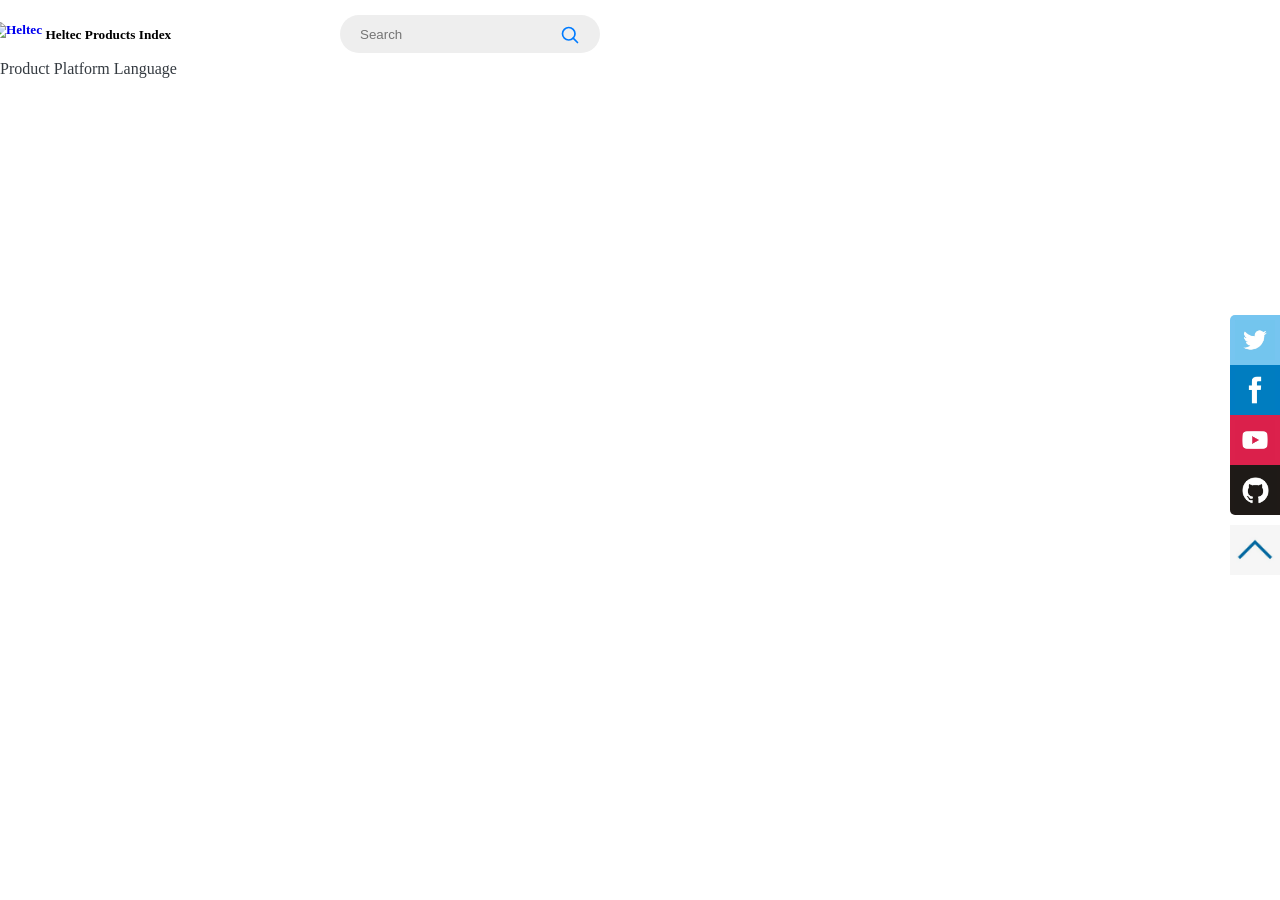
==== index.html @ d7950230 "update" ====
<!doctype html>
<html lang="en">
<head>
    <meta charset="utf-8">
    <meta http-equiv="X-UA-Compatible" content="IE=edge">
    <meta name="viewport" content="width=device-width, initial-scale=1, minimum-scale=1.0, shrink-to-fit=no">
    <meta name="description" content="HelTec Automation products index page.">
    <title>Heltec Automation(TM) products index page</title>
    <link rel="icon" href="https://heltec.cn/wp-content/uploads/2020/04/logo-tab-1.png">

    <link rel="stylesheet" href="https://cdn.jsdelivr.net/npm/docsify-themeable@0.7.2/dist/css/theme-simple.css" title="Simple">
    <link rel="stylesheet" href="https://cdn.staticfile.org/twitter-bootstrap/4.1.0/css/bootstrap.min.css">
    <link rel="stylesheet" href="https://cdn.staticfile.org/twitter-bootstrap/3.3.7/css/bootstrap.min.css">
    <link rel="stylesheet" href="assets/css/main.css">
    
    <script>
        var _LoadingHtml = '<div id="loading"><div class="loading-flex"><div class="demo3"></div><div class="demo3"></div><div class="demo3"></div><div class="demo3"></div><div class="demo3"></div><div class="demo3"></div><div class="demo3"></div><div class="demo3"></div></div></div>';
        document.write(_LoadingHtml);

        //监听加载状态改变
        document.onreadystatechange = completeLoading;
        //加载状态为complete时隐藏loading效果
        function completeLoading() {
            if (document.readyState == "complete") {
                var loadingMask = document.getElementById('loading');  
                loadingMask.style.display = 'none';
                // loadingMask.parentNode.removeChild(loadingMask);  
            }
        }
        window.addEventListener('hashchange', function(event) {
            var loadingMask = document.getElementById('loading');
            let url = window.location.href.split('#')[1];
            if (url.length < 2 || url == '/zh_CN/' || url == '/en/') {

            }else if(url.indexOf("?id=") < 0 ){
                loadingMask.style.display = 'block'; 
            }
        })
    </script>

    <script src="https://cdn.staticfile.org/jquery/3.2.1/jquery.min.js"></script>

    <script src="https://cdn.staticfile.org/popper.js/1.12.5/umd/popper.min.js"></script>

    <script src="https://cdn.staticfile.org/twitter-bootstrap/4.1.0/js/bootstrap.min.js"></script>

</head>

<body>
    <div class="btn-toggle"></div>

    <div class="search">
        <form action="" method="get" accept-charset="utf-8">
            <input type="text" placeholder="Search" oninput="onEnter(event)">
            <a id="search_button" class="search-btn" style="width: 20px;height: 20px;color: #007bff" onclick="mode_search()"><svg xmlns="http://www.w3.org/2000/svg" width="20" height="20" fill="none" stroke="currentColor" stroke-linecap="round" stroke-linejoin="round" stroke-width="2" role="img" viewBox="0 0 24 24" focusable="false"><title>Search</title><circle cx="10.5" cy="10.5" r="7.5"></circle><path d="M21 21l-5.2-5.2"></path></svg></a>
        </form>
    </div>

    <div class="d-flex a flex-column flex-md-row align-items-center p-3 px-md-4 mb-3 bg-white border-bottom shadow-sm">
        <h5 class="my-0 mr-md-auto font-weight-normal">
            <a href="https://heltec.cn">
                <img src="https://heltec.org/wp-content/uploads/2020/04/logo-new-1.png" alt="Heltec" style="margin-top:0;width:100px; margin-left:-10px;">
            </a>
            <span style="position: relative; top: 5px;">Heltec Products Index</span></h5>
        <nav class="my-2 my-md-0 mr-md-3">
            <div id="product" class="p-2 dropdown"><span>Product</span>
                <div>
                    <a class="dropdown-item" href="#/en/products/lora/lora_gateway/heltec_lora_gateway_list_eu">LoRa Gateway</a>
                    <a class="dropdown-item" href="#/en/products/lora/lora_node/heltec_lora_node_list_eu">LoRa Nodes</a>
                    <a class="dropdown-item" href="#/en/products/esp_arduino/heltec_esp_arduino_list_eu">ESP Arduino</a>
                    <a class="dropdown-item" href="#/en/products/display/oled/heltec_oled_display_list_eu">OLED</a>
                    <a class="dropdown-item" href="#/en/products/display/eink/heltec_eink_display_list_eu">E-ink</a>
                </div> 
            </div>
            <div id="platform" class="p-2 dropdown"><span>Platform</span> 
                <div>
                    <a id="uiflow" class="dropdown-item" href="https://heltec.cn">HelTec Automation</a>
                    <a id="arduino" class="dropdown-item" href="http://resource.heltec.cn/">Resource Page</a>
                    <a id="community" class="dropdown-item" href="http://community.heltec.cn/">Community</a>
                </div>
            </div>
            <div id="language" class="p-2 dropdown">
                <span>Language</span>
                <div style="left: -45px;">
                    <a class="dropdown-item" onclick="language('en')">English</a>
                    <a class="dropdown-item" onclick="language('zh_CN')">中文</a>
                </div>
            </div>
        </nav>  
    </div>

    <div class="related_links">
        <a href="https://twitter.com/HeltecOrg" target="view_window"><img src="assets/image/twitter.webp"></a>
        <a href="https://www.facebook.com/heltec.automation.5" target="view_window"><img src="assets/image/facebook.webp"></a>
        <a href="javascript:void(0)" target="view_window"><img src="assets/image/youtube.webp"></a>
        <a href="https://github.com/HelTecAutomation" target="view_window"><img src="assets/image/github.webp"></a>
        <div href="#" onclick="(function(){$('html, body').animate({scrollTop: 0}, 500);})()"><img src="assets/image/to-top.webp"></div>
    </div>

    <div id="app">loading...</div>
    <!-- JavaScript -->
    <script>
        window.$docsify = {
            // GENERAL
            // -----------------------------------------------------------------
            name       : 'Heltec Products Index',
            homepage   : 'index.md',
            autoHeader: true,
            mergeNavbar: true, // for mobile device
            nameLink: {
                '/en/': '#/en/',
                '/zh_CN/': '#/zh_CN/',
                '/': '/'
            },
            alias: {
                // '/en/sidebar.md': '/sidebar.md',
                '/en/.*/sidebar.md':'/sidebar.md',
                '/zh_CN/.*/sidebar.md': '/zh_CN/sidebar.md',
                '/.*/navbar.md':'/navbar.md',
                '/en/':'/'
            },
            auto2top   : true,
            maxLevel   : 4,
            subMaxLevel: 3,
            basePath: '/',
            formatUpdated: '{MM}/{DD} {HH}:{mm}',
            executeScript: true,
            ga: 'UA-131246469-2'
        };
    </script>
    <script>
        function product_search(onEnter_content){
            $("#search_note").css("display","block");
            var p = $(".item p");
            for (var i=0; i<p.length; i++ ) {
                if(p[i].textContent.toLocaleLowerCase().indexOf(onEnter_content) != -1){
                    $(".item").eq(i).css("display","inline-block");
                    $(".item").eq(i).parent().children("p").css("display","block");
                    $(".item").eq(i).parent().next("hr").css("display","block");
                    $("#search_note").css("display","none");
                }
                else{   
                    $(".item").eq(i).css("display","none");
                    $(".item").parent().children("p").css("display","none");
                    $(".item").eq(i).parent().next("hr").css("display","none");
                }
            }
        }

        function faq_search(onEnter_content){
            $(".search-tips").css("display","block");
            $(".faq-class").css("display","none");
            var faq_title = $(".faq-item h5");
            for (var i=0; i<faq_title.length; i++ ) {
                if(faq_title[i].textContent.toLocaleLowerCase().indexOf(onEnter_content) != -1){
                    $(".faq-item").eq(i).css("display","block");
                    $(".search-tips").css("display","none");
                    $(".faq-item").eq(i).prev(".faq-class").css("display","block");
                }
                else{
                    $(".faq-item").eq(i).css("display","none");
                }
            }   
        }

        function onEnter(event){
            timer = setTimeout(function () {
                var onEnter_content = event.target.value.toLowerCase();
                select_search_page(onEnter_content);
                clearTimeout(timer);
                timer = null;
                    }, 250); 
        }

        function select_search_page(onEnter_content){
            link = window.location.href;
            if(((link.slice(-4) == "/en/")||(link.slice(-7)== "/zh_CN/"))||((link.indexOf(/en/) == -1) && (link.indexOf(/zh_CN/) == -1))){   
                product_search(onEnter_content);
                }
            if(link.slice(-4) == "/faq"){
                faq_search(onEnter_content);
            }
        }
        var Input = $('form input');
            Input.focusin(function (){
            Input.animate({width:300});
        });
        
            Input.focusout(function (){
            Input.animate({width:240});
        })
        
        function select(event){
            
            var s = event.textContent.toLowerCase();
            $("#thetarget").removeClass("show");
            $(".btn-group-vertical button").addClass("btn-light");
            $(event).removeClass("btn-light");
            $(event).addClass("btn-primary");
            page_move(s);
        }

        $(document).ready(function() {
            $(".btn-toggle").on('click', function() {
                $(".btn-toggle").toggleClass('open');
                $(".d-flex").toggleClass('open');
            });
        });

        function change_title(language) {
            if (language == "en") {
                $("#product span").text("Product");
                $("#product a").eq(0).text("LoRa Gateway");
                $("#product a").eq(1).text("LoRa Nodes");
                $("#product a").eq(2).text("EPS Arduino");
                $("#product a").eq(3).text("OLED");
                $("#product a").eq(4).text("E-ink");
                $("#platform span").text("Platform");
                $("#platform a").eq(0).text("HelTec AutoMation");
                $("#platform a").eq(1).text("Resource Page");
                $("#platform a").eq(2).text("Community");
                $("#arduino").attr("href", "http://resource.heltec.cn/");
                $("#uiflow").attr("href", "https://heltec.cn");
                $("#platform span").text("Platform");
                $("#language span").text("Language");
            } 
            if(language == "zh_CN"){
                $("#product span").text("产品");
                $("#product a").eq(0).text("LoRa网关");
                $("#product a").eq(1).text("LoRa节点");
                $("#product a").eq(2).text("ESP Arduino");
                $("#product a").eq(3).text("OLED显示屏");
                $("#product a").eq(4).text("墨水屏/电子纸");
                $("#platform span").text("Platform");
                $("#platform a").eq(0).text("HelTec AutoMation");
                $("#platform a").eq(1).text("Resource Page");
                $("#platform a").eq(2).text("论坛");
                $("#arduino").attr("href", "http://resource.heltec.cn/");
                $("#uiflow").attr("href", "https://heltec.cn/zh/");
                $("#platform span").text("开发平台");
                $("#language span").text("切换语言");
            }
        }
        function language(language) {
            var test = window.location.href;
            if ((test.indexOf(/en/) == -1) && (test.indexOf(/zh_CN/) == -1) && (test.indexOf(/ja/) == -1)) {
                var test2 = test.concat("", language+"/");
                window.location.href = test2;
                change_title(language);
            } 
            if (test.indexOf(/en/) != -1) {
                var test2 = test.replace(/en/, language);
                window.location.href = test2;
                change_title(language);

            }else if(test.indexOf(/zh_CN/) != -1){
                var test2 = test.replace(/zh_CN/, language);
                window.location.href = test2;
                change_title(language);
            }else if(test.indexOf(/ja/) != -1){
                var test2 = test.replace(/ja/, language);
                window.location.href = test2;
                change_title(language);
            }
        }
        function page_loading() {
            var test = window.location.href;
            if ((test.indexOf(/en/) == -1) && (test.indexOf(/zh_CN/) == -1)&& (test.indexOf(/ja/) == -1)) {
                change_title('en');
            }
            if(test.indexOf(/en/) != -1){
                change_title('en');
            }
            if(test.indexOf(/zh_CN/) != -1){
                change_title('zh_CN');
            }
            if(test.indexOf(/ja/) != -1){
                change_title('ja');
            }
        }

        function page_move(divId) {
            var t = $("#" + divId).offset().top;
            $('html, body').animate({
                scrollTop: (t - 100)
            }, 500);
        }
        window.onhashchange = page_loading
        page_loading();
    </script>
    <script src="./assets/js/docify.min.js"></script>
    <script src="https://cdn.jsdelivr.net/npm/docsify-copy-code@2.1.0/dist/docsify-copy-code.min.js"></script>
    <script src="https://cdn.jsdelivr.net/npm/docsify@4.10.2/lib/plugins/external-script.min.js"></script>
    <script src="https://cdn.jsdelivr.net/npm/docsify@4.10.2/lib/plugins/zoom-image.min.js"></script>

</body>

<!-- Global site tag (gtag.js) - Google Analytics -->
<script async src="https://www.googletagmanager.com/gtag/js?id=UA-138139529-2"></script>
<script>
  window.dataLayer = window.dataLayer || [];
  function gtag(){dataLayer.push(arguments);}
  gtag('js', new Date());

  gtag('config', 'UA-138139529-2');
</script>

<script>
        var description_icon = '<svg xmlns="http://www.w3.org/2000/svg" x="0px" y="0px" width="30" height="30"viewBox="0 0 172 172"style=" fill:#000000;"><g fill="none" fill-rule="nonzero" stroke="none" stroke-width="1" stroke-linecap="butt" stroke-linejoin="miter" stroke-miterlimit="10" stroke-dasharray="" stroke-dashoffset="0" font-family="none" font-weight="none" font-size="none" text-anchor="none" style="mix-blend-mode: normal"><path d="M0,172v-172h172v172z" fill="none"></path><g fill="#ffffff"><path d="M48.375,16.125c-8.83935,0 -16.125,7.28565 -16.125,16.125v96.75c0,8.83935 7.28565,16.125 16.125,16.125v-10.75c-3.04443,0 -5.375,-2.33057 -5.375,-5.375c0,-3.04443 2.33057,-5.375 5.375,-5.375h80.625v10.75h-37.625v10.75h48.375v-129zM48.375,26.875h80.625v86h-80.625c-1.88965,0 -3.67432,0.39893 -5.375,1.00781v-81.63281c0,-3.04443 2.33057,-5.375 5.375,-5.375zM59.125,37.625v10.75h10.75v-10.75zM59.125,64.5v10.75h10.75v-10.75zM59.125,91.375v10.75h10.75v-10.75zM59.125,129v26.875l10.75,-10.75l10.75,10.75v-26.875z"></path></g></g></svg>';
        var purchase_icon = '<svg xmlns="http://www.w3.org/2000/svg" x="0px" y="0px"width="30" height="30"viewBox="0 0 172 172"style=" fill:#000000;"><g fill="none" fill-rule="nonzero" stroke="none" stroke-width="1" stroke-linecap="butt" stroke-linejoin="miter" stroke-miterlimit="10" stroke-dasharray="" stroke-dashoffset="0" font-family="none" font-weight="none" font-size="none" text-anchor="none" style="mix-blend-mode: normal"><path d="M0,172v-172h172v172z" fill="none"></path><g fill="#ffffff"><path d="M29.24,25.8c-1.88947,0 -3.44,1.55053 -3.44,3.44v1.72c0,1.88947 1.55053,3.44 3.44,3.44h8.19352l0.79281,0.39641c3.59136,1.79568 6.03986,5.24468 6.55414,9.2282l1.6461,12.73539h0.01344c-0.0003,0.07412 0.00419,0.14818 0.01344,0.22172l6.88,53.32c0.11687,0.89956 0.91221,1.55377 1.81742,1.49492l1.25305,-0.08062c-2.98106,2.84847 -4.80391,6.84391 -4.80391,11.18672v2.65727c0.00009,0.94989 0.77011,1.71991 1.72,1.72h12.04v2.49937c-3.02346,1.32971 -5.16,4.30994 -5.16,7.82063c0,4.7391 3.8609,8.6 8.6,8.6c4.7391,0 8.6,-3.8609 8.6,-8.6c0,-1.69475 -0.52608,-3.25433 -1.37063,-4.57883c0.73366,-1.53399 1.22161,-3.42854 1.32359,-5.74117h36.16703v2.49937c-3.02346,1.32971 -5.16,4.30994 -5.16,7.82063c0,4.7391 3.8609,8.6 8.6,8.6c4.7391,0 8.6,-3.8609 8.6,-8.6c0,-1.69475 -0.52608,-3.25433 -1.37063,-4.57883c0.73366,-1.53399 1.22161,-3.42854 1.32359,-5.74117h3.48703c0.62029,0.00877 1.19726,-0.31713 1.50997,-0.8529c0.31271,-0.53578 0.31271,-1.19842 0,-1.7342c-0.31271,-0.53578 -0.88967,-0.86167 -1.50997,-0.8529h-73.96v-0.93727c0,-5.57453 3.80573,-10.39725 9.21812,-11.7007l70.01273,-4.56539c0.76886,-0.04927 1.41119,-0.60376 1.57219,-1.35719l10.32,-48.16c0.10849,-0.50796 -0.01836,-1.03774 -0.34514,-1.44149c-0.32678,-0.40374 -0.81849,-0.63821 -1.33791,-0.63797h-70.52v-11.02547c0,-8.21626 -6.46265,-15.02732 -14.66703,-15.45985l-19.64227,-1.03133c-0.0302,-0.00192 -0.06044,-0.00304 -0.0907,-0.00336v-0.86c-0.00005,-0.47495 -0.38505,-0.85995 -0.86,-0.86zM29.24,27.52h8.6v1.58563c-0.00773,0.0939 -0.00773,0.18828 0,0.28219v3.29219h-8.6c-0.95885,0 -1.72,-0.76115 -1.72,-1.72v-1.72c0,-0.95885 0.76115,-1.72 1.72,-1.72zM39.56,30.96l19.55156,1.03133c6.41224,0.33804 11.40844,5.60227 11.40844,12.0232v11.02547h-20.84828l-1.47813,-11.45547c-0.66048,-5.12044 -3.81383,-9.55707 -8.43203,-11.86531l-0.20156,-0.10078zM50.11852,58.48h21.83258c0.18575,0.0307 0.37527,0.0307 0.56102,0h69.83805l-9.60109,44.80734l-76.21078,4.97187zM96.29313,68.77648c-0.94861,0.01483 -1.70612,0.79488 -1.69313,1.74352v10.32h-10.32c-0.62029,-0.00877 -1.19726,0.31713 -1.50997,0.8529c-0.31271,0.53578 -0.31271,1.19842 0,1.7342c0.31271,0.53578 0.88967,0.86167 1.50997,0.8529h10.32v10.32c-0.00877,0.62029 0.31713,1.19726 0.8529,1.50997c0.53578,0.31271 1.19842,0.31271 1.7342,0c0.53578,-0.31271 0.86167,-0.88967 0.8529,-1.50997v-10.32h10.32c0.62029,0.00877 1.19726,-0.31713 1.50997,-0.8529c0.31271,-0.53578 0.31271,-1.19842 0,-1.7342c-0.31271,-0.53578 -0.88967,-0.86167 -1.50997,-0.8529h-10.32v-10.32c0.00637,-0.46492 -0.17574,-0.91261 -0.50484,-1.24107c-0.32909,-0.32846 -0.77713,-0.50971 -1.24204,-0.50245zM67.08,127.28h8.55297c-0.09685,2.15157 -0.53194,3.83695 -1.1825,5.15664c-0.15026,0.14376 -0.24335,0.3371 -0.26203,0.54422c-0.88664,1.54386 -2.06407,2.54471 -3.2418,3.23172c-1.67656,0.978 -3.03367,1.19799 -3.86664,1.28328v-7.0043c0.02033,-0.10654 0.02033,-0.21596 0,-0.3225zM115.24,127.28h8.55297c-0.09685,2.15157 -0.53194,3.83695 -1.1825,5.15664c-0.15026,0.14376 -0.24335,0.3371 -0.26203,0.54422c-0.88664,1.54386 -2.06407,2.54471 -3.2418,3.23172c-1.67656,0.978 -3.03367,1.19799 -3.86664,1.28328v-7.0043c0.02033,-0.10654 0.02033,-0.21596 0,-0.3225zM65.36,131.69086v6.76914c0.00005,0.47495 0.38505,0.85995 0.86,0.86c0,0 2.79782,0.00808 5.59336,-1.62258c1.13831,-0.66401 2.26622,-1.63862 3.21492,-2.95961c0.40867,0.87268 0.65172,1.83406 0.65172,2.86219c0,3.8093 -3.0707,6.88 -6.88,6.88c-3.8093,0 -6.88,-3.0707 -6.88,-6.88c0,-2.54306 1.38955,-4.72421 3.44,-5.90914zM113.52,131.69086v6.76914c0.00005,0.47495 0.38505,0.85995 0.86,0.86c0,0 2.79782,0.00808 5.59336,-1.62258c1.13831,-0.66401 2.26622,-1.63862 3.21492,-2.95961c0.40867,0.87268 0.65172,1.83406 0.65172,2.86219c0,3.8093 -3.0707,6.88 -6.88,6.88c-3.8093,0 -6.88,-3.0707 -6.88,-6.88c0,-2.54306 1.38955,-4.72421 3.44,-5.90914z"></path></g></g></svg>';
        var example_icon = '<svg xmlns="http://www.w3.org/2000/svg" x="0px" y="0px"width="30" height="30"viewBox="0 0 172 172"style=" fill:#000000;"><g fill="none" fill-rule="nonzero" stroke="none" stroke-width="1" stroke-linecap="butt" stroke-linejoin="miter" stroke-miterlimit="10" stroke-dasharray="" stroke-dashoffset="0" font-family="none" font-weight="none" font-size="none" text-anchor="none" style="mix-blend-mode: normal"><path d="M0,172v-172h172v172z" fill="none"></path><g fill="#ffffff"><path d="M95.54272,44.36212c-1.8592,-0.07349 -3.56356,1.19205 -4.03387,3.0733l-18.8125,75.25c-0.5375,2.15 0.80782,4.29948 2.95782,4.83698c0.26875,0.13437 0.67083,0.13385 0.93958,0.13385c1.74688,0 3.49428,-1.21042 3.8974,-3.09167l18.8125,-75.25c0.5375,-2.15 -0.80782,-4.29948 -2.95782,-4.83698c-0.26875,-0.06719 -0.5375,-0.10498 -0.8031,-0.11548zM118.33398,64.36615c-1.02461,0.03359 -2.03242,0.47031 -2.77148,1.34375c-1.47812,1.6125 -1.47917,4.16457 0.2677,5.6427l15.5896,14.6474l-15.72345,14.6474c-1.6125,1.47812 -1.74582,4.0302 -0.2677,5.6427c0.80625,0.80625 1.8802,1.34375 2.9552,1.34375c0.94063,0 2.01563,-0.40155 2.6875,-1.07343l18.94635,-17.60522c0.80625,-0.80625 1.34375,-1.8802 1.34375,-2.9552c0,-1.075 -0.40312,-2.14895 -1.34375,-2.9552l-18.8125,-17.60522c-0.80625,-0.73906 -1.84661,-1.10702 -2.87122,-1.07343zM53.79987,64.41602c-1.02461,-0.05039 -2.06496,0.2845 -2.87121,1.02356l-19.08282,17.60522c-0.80625,0.80625 -1.34375,1.8802 -1.34375,2.9552c0,1.075 0.40312,2.14895 1.34375,2.9552l18.94897,17.60522c0.80625,0.67188 1.74687,1.07343 2.6875,1.07343c1.075,0 2.14895,-0.40312 2.9552,-1.34375c1.47812,-1.6125 1.47917,-4.16457 -0.2677,-5.6427l-15.5896,-14.6474l15.72345,-14.6474c1.6125,-1.47813 1.74582,-4.0302 0.2677,-5.6427c-0.73906,-0.80625 -1.74688,-1.24349 -2.77148,-1.29388z"></path></g></g></svg>';
        var video_icon = '<svg xmlns="http://www.w3.org/2000/svg" x="0px" y="0px"width="26" height="26"viewBox="0 0 172 172"style=" fill:#000000;margin: 2px;"><g fill="none" fill-rule="nonzero" stroke="none" stroke-width="1" stroke-linecap="butt" stroke-linejoin="miter" stroke-miterlimit="10" stroke-dasharray="" stroke-dashoffset="0" font-family="none" font-weight="none" font-size="none" text-anchor="none" style="mix-blend-mode: normal"><path d="M0,172v-172h172v172z" fill="none"></path><g fill="#ffffff"><path d="M28.66667,21.5c-7.83362,0 -14.33333,6.49972 -14.33333,14.33333v100.33333c0,7.83362 6.49972,14.33333 14.33333,14.33333h114.66667c7.83362,0 14.33333,-6.49972 14.33333,-14.33333v-100.33333c0,-7.83362 -6.49972,-14.33333 -14.33333,-14.33333zM28.66667,35.83333h114.66667v100.33333h-114.66667zM64.5,57.33333v57.33333l50.16667,-28.66667z"></path></g></g></svg>';
        var quickstart_icon = '<svg xmlns="http://www.w3.org/2000/svg" x="0px" y="0px"width="30" height="30"viewBox="0 0 172 172"style=" fill:#000000;"><g fill="none" fill-rule="nonzero" stroke="none" stroke-width="1" stroke-linecap="butt" stroke-linejoin="miter" stroke-miterlimit="10" stroke-dasharray="" stroke-dashoffset="0" font-family="none" font-weight="none" font-size="none" text-anchor="none" style="mix-blend-mode: normal"><path d="M0,172v-172h172v172z" fill="none"></path><g fill="#ffffff"><path d="M55.9,21.5c-9.47383,0 -17.2,7.72617 -17.2,17.2c0,9.47383 7.72617,17.2 17.2,17.2c9.47383,0 17.2,-7.72617 17.2,-17.2c0,-9.47383 -7.72617,-17.2 -17.2,-17.2zM55.9,25.8c7.14994,0 12.9,5.75006 12.9,12.9c0,7.14994 -5.75006,12.9 -12.9,12.9c-7.14994,0 -12.9,-5.75006 -12.9,-12.9c0,-7.14994 5.75006,-12.9 12.9,-12.9zM74.49834,27.95c0.7826,1.3502 1.43754,2.78425 1.91484,4.3h69.78682v83.85h-64.5v4.3h66.65h2.15h1.075c1.80775,0 3.225,1.41725 3.225,3.225c0,1.80775 -1.41725,3.225 -3.225,3.225h-69.875v4.3h69.875c3.36971,0 6.1375,-2.30011 7.08408,-5.375h0.44092v-2.15c0,-4.13055 -3.39445,-7.525 -7.525,-7.525h-1.075v-88.15zM36.55,62.35c-8.28682,0 -15.05,6.76318 -15.05,15.05v45.15c0,4.72427 3.87573,8.6 8.6,8.6c1.59671,0 3.01402,-0.56257 4.3,-1.33115v16.38115c-0.01097,0.77537 0.39641,1.49657 1.06613,1.88746c0.66972,0.39088 1.49803,0.39088 2.16775,0c0.66972,-0.39088 1.07709,-1.11209 1.06613,-1.88746v-23.65h-4.3c0,2.40083 -1.89917,4.3 -4.3,4.3c-2.40083,0 -4.3,-1.89917 -4.3,-4.3v-45.15c0,-5.96338 4.78662,-10.75 10.75,-10.75h7.56699c0.9851,1.66974 4.10262,6.45 10.70801,6.45c6.60538,0 9.72291,-4.78026 10.70801,-6.45h9.71699c1.20533,0 2.27255,0.48763 3.05703,1.28076l0.0042,0.0042l16.28457,16.28877l14.16397,-14.16396c0.78097,-0.78118 1.84167,-1.25977 3.04023,-1.25977c2.40083,0 4.3,1.89917 4.3,4.3c0,1.20141 -0.48033,2.26224 -1.25977,3.04023l-17.2,17.2l-0.0042,0.0042c-0.78038,0.77988 -1.83663,1.25557 -3.03603,1.25557c-1.19856,0 -2.25893,-0.4799 -3.04023,-1.25977l-1.52012,-1.51592l-16.93965,-16.93965v71.31533c-0.01097,0.77537 0.39641,1.49657 1.06613,1.88746c0.66972,0.39088 1.49803,0.39088 2.16775,0c0.66972,-0.39088 1.07709,-1.11209 1.06613,-1.88746v-60.93486l11.11953,11.11953l1.52012,1.52012l0.29814,-0.29814c1.27793,0.74804 2.68473,1.29336 4.26221,1.29336c1.9608,0 3.69995,-0.77807 5.15244,-1.89385h0.30234l0.62988,-0.62988l17.1958,-17.1958c1.55547,-1.5526 2.51953,-3.71718 2.51953,-6.08047c0,-4.72427 -3.87573,-8.6 -8.6,-8.6c-2.36184,0 -4.52665,0.96571 -6.08047,2.51953l-11.11953,11.11953l-13.23594,-13.23174l-0.0084,-0.0084c-1.55418,-1.56706 -3.72898,-2.54893 -6.10566,-2.54893h-12.06016l-0.60049,1.16318c0,0 -2.88477,5.28682 -7.76436,5.28682c-4.87958,0 -7.76436,-5.28682 -7.76436,-5.28682l-0.60049,-1.16318zM36.55,79.55c-1.18741,0 -2.15,0.96259 -2.15,2.15c0,1.18741 0.96259,2.15 2.15,2.15c1.18741,0 2.15,-0.96259 2.15,-2.15c0,-1.18741 -0.96259,-2.15 -2.15,-2.15zM36.55,88.15c-1.18741,0 -2.15,0.96259 -2.15,2.15c0,1.18741 0.96259,2.15 2.15,2.15c1.18741,0 2.15,-0.96259 2.15,-2.15c0,-1.18741 -0.96259,-2.15 -2.15,-2.15zM36.55,96.75c-1.18741,0 -2.15,0.96259 -2.15,2.15c0,1.18741 0.96259,2.15 2.15,2.15c1.18741,0 2.15,-0.96259 2.15,-2.15c0,-1.18741 -0.96259,-2.15 -2.15,-2.15zM36.55,105.35c-1.18741,0 -2.15,0.96259 -2.15,2.15c0,1.18741 0.96259,2.15 2.15,2.15c1.18741,0 2.15,-0.96259 2.15,-2.15c0,-1.18741 -0.96259,-2.15 -2.15,-2.15zM36.55,113.95c-1.18741,0 -2.15,0.96259 -2.15,2.15c0,1.18741 0.96259,2.15 2.15,2.15c1.18741,0 2.15,-0.96259 2.15,-2.15c0,-1.18741 -0.96259,-2.15 -2.15,-2.15zM51.6,133.51416c-1.18736,0.00012 -2.14988,0.96264 -2.15,2.15v10.53584c-0.01097,0.77537 0.39641,1.49657 1.06613,1.88746c0.66972,0.39088 1.49803,0.39088 2.16775,0c0.66972,-0.39088 1.07709,-1.11209 1.06613,-1.88746v-8.38584h4.3v8.38584c-0.01097,0.77537 0.39641,1.49657 1.06613,1.88746c0.66972,0.39088 1.49803,0.39088 2.16775,0c0.66972,-0.39088 1.07709,-1.11209 1.06613,-1.88746v-10.53584c-0.00012,-1.18736 -0.96264,-2.14988 -2.15,-2.15z"></path></g></g></svg>';
        var schematic_icon = '<svg xmlns="http://www.w3.org/2000/svg" x="0px" y="0px"width="30" height="30"viewBox="0 0 172 172"style=" fill:#000000;"><g fill="none" fill-rule="nonzero" stroke="none" stroke-width="1" stroke-linecap="butt" stroke-linejoin="miter" stroke-miterlimit="10" stroke-dasharray="" stroke-dashoffset="0" font-family="none" font-weight="none" font-size="none" text-anchor="none" style="mix-blend-mode: normal"><path d="M0,172v-172h172v172z" fill="none"></path><g fill="#ffffff"><path d="M24.08,13.76c-5.6587,0 -10.32,4.6613 -10.32,10.32v124.26328c0,5.6587 4.6613,10.32 10.32,10.32l83.78953,0.00672c20.34033,0 36.30812,0.00672 36.30812,0.00672c1.38087,-0.00027 2.62777,-0.82614 3.16677,-2.09747c0.539,-1.27133 0.26563,-2.74174 -0.69427,-3.73441l-21.3589,-22.09797c-0.94374,-0.98011 -2.37645,-1.31195 -3.655,-0.84656c-2.14994,0.78329 -4.54083,1.04775 -7.10172,0.61812c-5.59577,-0.94347 -10.2628,-5.67013 -11.15313,-11.28078c-1.50606,-9.50383 6.31664,-17.34356 15.81594,-15.86297c5.62425,0.87675 10.3653,5.54817 11.31437,11.15313c0.43388,2.55567 0.16976,4.95989 -0.6114,7.12187c-0.45229,1.2552 -0.13806,2.65872 0.80625,3.60125c-0.18191,-0.18191 0.37081,0.3843 0.98094,1.01453c0.61013,0.63024 1.46347,1.50959 2.47922,2.55985c2.03151,2.10051 4.70979,4.87308 7.37719,7.6325c5.3348,5.51883 10.62906,10.99187 10.62906,10.99187c0.97389,1.00629 2.46055,1.32185 3.75925,0.79795c1.2987,-0.52391 2.15024,-1.78272 2.15325,-3.1831l-0.00672,-120.97781c0,-5.65694 -4.65923,-10.32 -10.32,-10.32l-44.71328,-0.00672c-0.91558,0.00017 -1.79332,0.36529 -2.4389,1.01453l-31.82672,31.98125c-0.94196,0.944 -1.25352,2.34733 -0.79953,3.60125c0.78185,2.15352 1.04329,4.55468 0.6114,7.11515c-0.94627,5.59901 -5.67999,10.26452 -11.29422,11.14641c-9.49769,1.49477 -17.32341,-6.32218 -15.84281,-15.81594c0.87658,-5.62044 5.54923,-10.36548 11.15313,-11.31437c2.55567,-0.43388 4.95804,-0.16901 7.11515,0.6114c1.25069,0.45283 2.65037,0.14412 3.59453,-0.79281c0.31362,-0.31039 1.48818,-1.50102 3.52063,-3.5475c2.03244,-2.04647 4.70919,-4.74381 7.37719,-7.43094c5.33598,-5.37425 10.62906,-10.70297 10.62906,-10.70297c0.97933,-0.98543 1.26985,-2.46318 0.73644,-3.74601c-0.53341,-1.28283 -1.78604,-2.11892 -3.17534,-2.11946zM24.08,20.64h50.0614c-1.91034,1.92421 -2.39719,2.41347 -4.81062,4.84422c-2.66788,2.68701 -5.34517,5.38489 -7.37719,7.43094c-1.44334,1.4533 -1.93756,1.94766 -2.4725,2.48594c-2.58438,-0.58567 -5.20492,-1.17704 -8.02219,-0.69875c-8.61707,1.4591 -15.45794,8.41071 -16.80359,17.03875c-2.15892,13.8432 9.86431,25.85602 23.71047,23.67687c8.62049,-1.35411 15.55703,-8.1954 17.01187,-16.8036c0.47532,-2.81794 -0.1162,-5.44039 -0.70547,-8.0289l29.80438,-29.94547l43.28219,0.00672c1.94163,0 3.44,1.50142 3.44,3.44l0.00672,112.46515c-1.89186,-1.95743 -2.34978,-2.42939 -4.71656,-4.87781c-2.66761,-2.75963 -5.34487,-5.53116 -7.37719,-7.6325c-1.01616,-1.05067 -1.86757,-1.93476 -2.47922,-2.56656c-0.02305,-0.02374 -0.01857,-0.01788 -0.04031,-0.04031c0.59199,-2.59466 1.18578,-5.2266 0.70547,-8.05578c-1.45892,-8.616 -8.40764,-15.4581 -17.03875,-16.80359c-13.85142,-2.15893 -25.86554,9.88357 -23.67015,23.73734c1.36632,8.61031 8.19904,15.53424 16.8036,16.985c0,0.00224 0,0.00448 0,0.00672c2.79576,0.46903 5.40609,-0.12425 7.98187,-0.70547l14.70063,15.19781c-5.08725,-0.00093 -12.40369,-0.00672 -28.20531,-0.00672l-83.78953,-0.00672c-1.9437,0 -3.44,-1.4963 -3.44,-3.44v-124.26328c0,-1.9437 1.4963,-3.44 3.44,-3.44zM116.96,34.4c-11.35759,0 -20.64,9.28241 -20.64,20.64c0,1.61882 0.45595,3.11778 0.81297,4.64265l-37.45031,37.45031c-1.52359,-0.35865 -3.01764,-0.81297 -4.64265,-0.81297c-11.35759,0 -20.64,9.28241 -20.64,20.64c0,11.35759 9.28241,20.64 20.64,20.64c11.35759,0 20.64,-9.28241 20.64,-20.64c0,-1.62273 -0.45685,-3.11587 -0.81297,-4.63594l37.45031,-37.45031c1.52244,0.35492 3.01449,0.80625 4.64265,0.80625c11.35759,0 20.64,-9.28241 20.64,-20.64c0,-11.35759 -9.28241,-20.64 -20.64,-20.64zM116.96,41.28c7.63809,0 13.76,6.12191 13.76,13.76c0,7.63809 -6.12191,13.76 -13.76,13.76c-1.65444,0 -3.23325,-0.28659 -4.70985,-0.81297c-1.24933,-0.44371 -2.64246,-0.13006 -3.58109,0.80625l-39.8825,39.8825c-0.94431,0.94253 -1.25854,2.34605 -0.80625,3.60125c0.52776,1.45959 0.81969,3.02852 0.81969,4.68297c0,7.63809 -6.12191,13.76 -13.76,13.76c-7.63809,0 -13.76,-6.12191 -13.76,-13.76c0,-7.63809 6.12191,-13.76 13.76,-13.76c1.65444,0 3.22658,0.29034 4.68297,0.81969c1.25392,0.45399 2.65725,0.14243 3.60125,-0.79953l39.88922,-39.88922c0.94431,-0.94253 1.25854,-2.34605 0.80625,-3.60125c-0.53081,-1.46867 -0.81969,-3.03963 -0.81969,-4.68969c0,-7.63809 6.12191,-13.76 13.76,-13.76zM55.04,48.16c-3.79972,0 -6.88,3.08028 -6.88,6.88c0,3.79972 3.08028,6.88 6.88,6.88c3.79972,0 6.88,-3.08028 6.88,-6.88c0,-3.79972 -3.08028,-6.88 -6.88,-6.88zM116.96,48.16c-3.79972,0 -6.88,3.08028 -6.88,6.88c0,3.79972 3.08028,6.88 6.88,6.88c3.79972,0 6.88,-3.08028 6.88,-6.88c0,-3.79972 -3.08028,-6.88 -6.88,-6.88zM55.04,110.08c-3.79972,0 -6.88,3.08028 -6.88,6.88c0,3.79972 3.08028,6.88 6.88,6.88c3.79972,0 6.88,-3.08028 6.88,-6.88c0,-3.79972 -3.08028,-6.88 -6.88,-6.88zM116.96,110.08c-3.79972,0 -6.88,3.08028 -6.88,6.88c0,3.79972 3.08028,6.88 6.88,6.88c3.79972,0 6.88,-3.08028 6.88,-6.88c0,-3.79972 -3.08028,-6.88 -6.88,-6.88z"></path></g></g></svg>';
        var easyloader_icon = '<img src="https://m5stack.oss-cn-shenzhen.aliyuncs.com/image/m5-docs_logo/EASYLOADER_ICON.png">';

        var Label1 = '<a onclick="page_move(\'here is the anchor_id\')">';
        var Label2 = '<span style="padding: 4px 0px;">here is the anchor_name</span></a>';
        function anchor_create(anchor_name,anchor_id){
            var Part_A = Label1.replace(/here is the anchor_id/, anchor_id);
            var Part_B = Label2.replace(/here is the anchor_name/, anchor_name);
            if(anchor_name === "GATEWAY"){//这里的名字，必须与index.md里面的文字相对于
                $(".anchor-box").append(Part_A+Part_B);
            }
            else if(anchor_name === "CUBECELL"){
                $(".anchor-box").append(Part_A+Part_B);
            }
            else if(anchor_name === "ESP32_LORA"){
                $(".anchor-box").append(Part_A+Part_B);
            }
            else if(anchor_name === "STM32_LORA"){
                $(".anchor-box").append(Part_A+Part_B);
            }
            else if(anchor_name === "ESP32_ARDUINO"){
                $(".anchor-box").append(Part_A+Part_B);
            }
            else if(anchor_name === "ESP8266_ARDUINO"){
                $(".anchor-box").append(Part_A+Part_B);
            }
            else if(anchor_name === "OLED"){
                $(".anchor-box").append(Part_A+Part_B);
            }
            else if(anchor_name === "E_INK"){
                $(".anchor-box").append(Part_A+Part_B);
            }
            else if(anchor_name === "ACCESSORIES") {
                $(".anchor-box").append(Part_A+Part_B);
            }
        }
        function anchor_search(purchase_link="none",quickstart_link="none"){
            var page_url = window.location.href;
            if((page_url.slice(-4) === "/en/")||(page_url.slice(-7)=== "/zh_CN/")||(page_url.slice(-3)=== "/#/")){
                $("#search_note").eq(0).after("<div class='anchor-box'></div>");
                var anchor_list= $(".product_page > div:gt(1)");
                for (var i=0; i< anchor_list.length ; i++){
                    anchor_create(anchor_list[i].id.toUpperCase(), anchor_list[i].id);
                }
            }
            else{
                $("h2").eq(0).before("<div class='anchor-box'></div>");
                var anchor_list= $("#main h2");
                for (var i=0; i< anchor_list.length ; i++){
                    anchor_create(anchor_list[i].id.toUpperCase(), anchor_list[i].id);
                    if(page_url.indexOf(/zh_CN/) !== -1) {
                        var purchase_name = "购买链接" 
                        var quickstart_name = "快速上手"
                    }
                    else {
                        var purchase_name = "Purchase"
                        var quickstart_name = "Quick Start"
                    }
                }
                if(purchase_link!=="none"){
                    $(".anchor-box").append('<a href='+purchase_link+' onclick="select(this)" target="view_window">'+purchase_icon+'<span style="padding: 4px 0px;">'+purchase_name+'</span>'+'</a>');
                }
                if(quickstart_link!=="none"){
                    $(".anchor-box").append('<a href='+quickstart_link+' onclick="select(this)" target="view_window">'+quickstart_icon+'<span style="padding: 4px 0px;">'+quickstart_name+'</span>'+'</a>');
                }
            }            
        }

        function anchor_scroll(anchor_name,anchor_id,anchor_length){
            var offset = $("#"+anchor_id).offset().top + $("#"+anchor_id).height() - $(window).scrollTop();
            if((offset > 100)&&(offset < ($("#"+anchor_id).height()+600))){
                for (var i= 0; i< anchor_length; i++){
                    if( anchor_name === $(".anchor-box span").eq(i).html()){
                        $(".anchor-box a").addClass("anchor-quiet");
                        $(".anchor-box a").eq(i).removeClass("anchor-quiet");
                        $(".anchor-box a").eq(i).addClass("anchor-active");
                        return true
                    }
                }
            }
        }

    var scrollFunc = function (e) {  
        e = e || window.event;  
// if (e.wheelDelta) {  //判断浏览器IE，谷歌滑轮事件    
        var page_url = window.location.href;
        if((page_url.slice(-4) === "/en/")||(page_url.slice(-7)=== "/zh_CN/")||(page_url.slice(-3)=== "/#/")){
            var anchor_list= $(".product_page > div:gt(1)");
        }
        else{
            var anchor_list= $("#main h2");  
        }
        for (var i=0; i< anchor_list.length ; i++){
            if(anchor_scroll(anchor_list[i].id.toUpperCase(), anchor_list[i].id, anchor_list.length)) break;
        }
    } 

    scrollFunc();
    /*IE、Opera注册事件*/
    if(document.attachEvent){
    document.attachEvent('onmousewheel',scrollFunc);

    }
    //Firefox使用addEventListener添加滚轮事件  
    if (document.addEventListener) {//firefox  
    document.addEventListener('DOMMouseScroll', scrollFunc, false);  
    }  
    //Safari与Chrome属于同一类型
    // window.onmousewheel = document.onmousewheel = scrollFunc;
    // window.onscroll = document.onscroll = scrollFunc;
    window.onscroll = scrollFunc;
</script>
</html>
---- assets/css/main.css ----
:root {
    --theme-color: hsl(204, 90%, 45%);
}

a {
    text-decoration: none !important;  
}

img {

    z-index: 51;
}

/* .content {
    background-color: #ececec;;
} */

.markdown-section {
    max-width: 80%;
    margin-top: 50px;
    /* padding-left:80px;
    padding-right:0px; */
}

.markdown-section a {
    color: var(--theme-color, #42b983);
}

.markdown-section iframe[src*="buttons.github.io"] {
    margin: 0;
}


body[data-page="zh_CN/uiflow/uiflow_home_page.md"] article.markdown-section {
    max-width: 100%;
    padding: 0;
}

body[data-page="en/uiflow/uiflow_home_page.md"] article.markdown-section {
    max-width: 100%;
    padding: 0;
}


body[data-page="zh_CN/arduino/arduino_home_page.md"] article.markdown-section {
    max-width: 100%;
    padding: 0;
}

body[data-page="en/arduino/arduino_home_page.md"] article.markdown-section {
    max-width: 100%;
    padding: 0;
}

.pic{
    width:30%; 
}

.video_size {
    width: 50%;
}

.uiflow_banner{
    position: relative;
}

.row a{
    color:white;
    text-decoration:none;
}

.row a:hover{
    color:white;
    text-decoration:none;
}

.uiflow_p{
    height: 100px;
}

/*页面内具体项目格式定义*/
.item {
    width: 220px;
    height:160px;
    margin-right: 10px;
    margin-top: 20px;
    margin-bottom: 20px;
    display: inline-block;
    position: relative;
    cursor: pointer;
    transition: box-shadow 0.3s;
    text-decoration: none;
    background-color: white;
}

/*右侧可动链接条*/
.related_links {

    position: fixed;
    top:35%;
    right: 0px;
    z-index: 900;
    width: 50px;
}

.related_links a {
    display: block;
    /* background-color: #555555; */
    width: 50px;
    height: 50px;
    text-decoration:none;
    transition:all .25s ease;
    float: right;
}
.related_links div img {
    cursor: pointer;
}

.related_links a:first-child {
    border-top-left-radius: 5px;/*倒角*/
    background-color: #76c5f0;
}

.related_links a:nth-child(2) {
    background-color: #007cc2;
}

.related_links a:nth-child(3) {
    background-color: #dc214c;
}

.related_links a:nth-child(4) {
    border-bottom-left-radius: 5px;
    background-color: #1f1a17;
}


/*鼠标指向后的长度*/
.related_links a:hover {
    width: 90px;
}


.related_links a img {
    position: relative;
    top:5px;
    left: 5px;
    width: 40px;
}

.related_links a:nth-child(4) img{
    top:3.5px;
    left: 3.5px; 
    width: 43px;
}


.related_links div img {
    position: relative;
    top:10px;
    left: 0px;
    width: 50px;
    /* background-color:red ; */
    transition: all .25s ease;
}

.related_links div img:hover {
    transform: scale(1.05);
}



@media screen and (max-width: 768px) {
    .related_links {
        display: none;
    }
}

/*项目名称*/
.item-title {
    text-align: center;
    height:40px;
    margin-top: 10px;
    margin-bottom: 10px;
}


.item a {
    color: black;
    text-decoration: none;
}

.item a:hover {
    text-decoration: none;
}


.dropdown{
    display: inline-block;
    transition:all .25s ease;
    color: #343a40;
}
.dropdown span {
    cursor: pointer;
}
.dropdown div{
    position: absolute;
    overflow: hidden;
    height: 0px;
    background-color: #fff;
    transition:all .25s ease;
    left: -50px;
    text-align: left;
    top: 40px;
    z-index: 1001;
    min-width: 13.5rem;
    
}

.dropdown:hover {
    box-shadow: 0px 2px 0 0 #007bff;
    color: #007bff;
}


.dropdown:hover div{
    padding: .4rem 0;
    margin: .135rem 0 0;
    font-size: 1rem;
    color: #212529;
    list-style: none;
    background-clip: padding-box;
    height: max-content;
    box-shadow: 0px 12px 11px 0px #888888;
}


.dropdown div a:hover{
    color:#007bff !important;
    font-size: 1.1rem;
}

.dropdown div a:active{
    background-color:#cccccc !important;
}
.dropdown-item {
    cursor: pointer;
}

/*内容掩盖的尺寸*/
.mask {
    position: absolute;
    top: 0;
    left: 0;
    width: 220px;
    height: 160px;/*206*/
    background: rgba(0, 0, 0, 0.7);
    color: #ffffff;
    opacity: 0;
}
.mask h3 {
    text-align: center;
}

.item a:hover .mask {
    opacity: 1;   
    
}
/*掩盖器里面的链接*/
.mask-btn1 {
    position:relative;
    width:90px;
    height:32px;
    top:68px;
    left:15px;
}

.mask-btn2 {
    position:relative;
    width:90px;
    height:32px;
    top:68px;
    left:27px;
}


.product_list div.btn-group-vertical {
    display: none;
}

.product_list:hover div.btn-group-vertical {
    position: fixed;
    display: block;
    margin: 0px;
    z-index: 9999;
}

.item:hover {
    box-shadow: 0px 0px 10px #6ab2ff;
}

main>.content {
    margin: 0px;
}

div.card-img-overlay {
    background-color: rgba(0, 0, 0, 0.6);
}

div.card-img-overlay:hover {
    background-color: rgba(0, 0, 0, 0.25);
    color: blue !important;
}



.banner {
    width: 100%;
    height: 300px;
    background-color: #fffbff;
}



.d-flex {
    z-index: 50;
    position: fixed;
    top: 0;
    right: 0;
    left: 0;
}

.btn-toggle {
    display: none;
}

.pc-navigation {
    position:fixed;
    top:20%;
    left:4%;
}

.pc-navigation button {
    font-weight: bold;
    height: 53px;
}


.mb-navigation {
    display: none;
}

.product_page {
    margin-left:190px;
    margin-top:100px;
}

.search{
    display: none;
	position: fixed;
    z-index: 1001;
    top: 15px;
    left: 25%;
	height: 56px;
	line-height: 0px;
	padding: 0 20px;
}	
.search input{
	border-radius: 40px;
	border: 0;
	outline: none;
	background: #eee;
	width: 240px;
    height: 38px;
    padding: 0 0 0 20px;
}
 
.search .search-btn {
    position: absolute;
    top: 10px;
    right: 40px;
    border-radius: 100px;
    width: 30px;
    height: 30px;
}
.search i {
    position: absolute;
    top: 6px;
    right: 7px;
    font-size: 18px;
}

body[data-page="index.md"] .search {
    display: inline-block;
}

body[data-page="en/faq.md"] .search {
    display: inline-block;
}

/* body[data-page="en/case.md"] .search {
    display: inline-block;
} */

body[data-page="index.md"] .markdown-section {
    margin-top: 25px;
}

body[data-page="zh_CN/README.md"] .search {
    display: inline-block;
}

body[data-page="zh_CN/faq.md"] .search {
    display: inline-block;
}

/* body[data-page="zh_CN/case.md"] .search {
    display: inline-block;
} */

body[data-page="zh_CN/README.md"] .markdown-section {
    margin-top: 25px;
}


@media screen and (max-width: 768px) {

    .dropdown{
        display: block;
    }
    .d-flex {
        display: none !important;
    }
    .d-flex.open {
        display: block !important;
        position: fixed;
        top: 50px;
        right: 0;
        width: 50%;
        background-color: white;
        z-index: 1000;
        left: inherit;
    }
    .d-flex.open>h5 {
        display: none;
    }
    .d-flex.open nav a {
        display: block;
    }
    .btn-toggle {
        display: block;
        position: fixed;
        right: 0;
        top: 0;
        width: 100%;
        height: 50px;
        z-index: 1000;
        box-shadow: 1px 0px 10px 0px #888888;
        background-color: white;
    }
    .btn-toggle::before,
    .btn-toggle::after {
        content: "";
        position: absolute;
        transition: all .25s ease;
        width: 30px;
        height: 2px;
        background-color: gray;
        
    }
    .btn-toggle::before {
        top: 10px;
        right: 10px;
        box-shadow: 0 12px 0 gray;
    }
    .btn-toggle::after {
        top: 34px;
        right: 10px;
    }
    .btn-toggle.open::before {
        top: 25px;
        right: 10px;
        transform: rotate(45deg);
        box-shadow: none;
    }
    .btn-toggle.open::after {
        top: 25px;
        right: 10px;
        transform: rotate(-45deg);
    }
    .markdown-section {
        max-width: 100%;
        margin-top: 50px;
        padding-left:45px;
        padding-right:45px;
    }
    .banner div.card-img-overlay h4 {
        font-size: 1.3em;
        color: #fff;
        text-align: center;
    }
    .banner {
        margin-left: 8px;
        margin-right: 0px;
        width: 130px;
    }
    .item {
        width: 130px;
        margin-left: 5px;
        margin-right: 5px;
        margin-top: 10px;
        margin-bottom: 10px;
        display: inline-block;
        position: relative;
        cursor: pointer;
        transition: box-shadow 0.3s;
        text-decoration: none;
    }
    .uiflow_p{
        height: auto;
    }
    .pc-navigation {
        display: none;
    }
    /* .product_page {
        margin-left:0px;
        margin-top:0px;
    } */
    .mb-navigation {
        z-index: 9999;
        position: fixed;
        top: 0px;
        left: 0px;
        right: 50px;
        height: 50px;
        color: #343a40;
        border-radius: 0;
        background: white;
        line-height: inherit;
        display: block;
        box-shadow: -12px -1px 10px #888888;
    }
    .nav-content {
        position: fixed;
        top:50px;
        left:0px;
        right:0px;
        z-index:999;
        /* color: white; */
    }
    .search {
        position: fixed;
        z-index: 1001;
        top: 6px;
        left: -2px;
    }
    .mask {
        display: none;
        width: 130px;
        height: 186px;
    }
    .mask-btn1 {
        position:relative;
        top:50px;
        left:23px;
    }
    
    .mask-btn2 {
        position:relative;
        top:75px;
        left:23px;
    }
    .video_size {
        width: 100%;
    }
}

#loading {
    position: fixed;
    left: 0;
    top: 0;
    width: 100%;
    height: 100%;
    background: white;
    z-index: 9999;
}

.demo3 {
    width: 4px;
    height: 4px;
    border-radius: 2px;
    background: #007bff;
    position: absolute;
    animation: demo3 linear 0.8s infinite;
    -webkit-animation: demo3 linear 0.8s infinite;
}

.demo3:nth-child(1) {
    left: 24px;
    top: 2px;
    animation-delay: 0s;
}

.demo3:nth-child(2) {
    left: 40px;
    top: 8px;
    animation-delay: 0.1s;
}

.demo3:nth-child(3) {
    left: 47px;
    top: 24px;
    animation-delay: 0.1s;
}

.demo3:nth-child(4) {
    left: 40px;
    top: 40px;
    animation-delay: 0.2s;
}

.demo3:nth-child(5) {
    left: 24px;
    top: 47px;
    animation-delay: 0.4s;
}

.demo3:nth-child(6) {
    left: 8px;
    top: 40px;
    animation-delay: 0.5s;
}

.demo3:nth-child(7) {
    left: 2px;
    top: 24px;
    animation-delay: 0.6s;
}

.demo3:nth-child(8) {
    left: 8px;
    top: 8px;
    animation-delay: 0.7s;
}

@keyframes demo3 {
    0%,
    40%,
    100% {
        transform: scale(1);
    }
    20% {
        transform: scale(3);
    }
}

@-webkit-keyframes demo3 {
    0%,
    40%,
    100% {
        transform: scale(1);
    }
    20% {
        transform: scale(3);
    }
}

.loading-flex {
    position: absolute;
    top: 45%;
    left: 50%;
}

@media screen and (max-width: 768px) {
    .loading-flex {
        position: absolute;
        top: 45%;
        left: 45%;
    }
    .pic{
        width:50%; 
    }
}


.table_center tr{
    text-align:center;
}


/* Table Styles */

.table-wrapper{
    box-shadow: -7px 0px 20px 0px #888888;

}

.fl-table {
    border-radius: 5px;
    font-size: 12px;
    font-weight: normal;
    border: none;
    border-collapse: collapse;
    width: 100%;
    max-width: 100%;
    white-space: nowrap;
    background-color: white;
}

.fl-table td, .fl-table th {
    text-align: center !important;
    padding: 18px;
}

.fl-table td {
    border-right: 1px solid #f8f8f8;
    font-size: 12px;
}

.fl-table thead th {
    color: #ffffff;
    background: #4FC3A1;
}


.fl-table thead th:nth-child(odd) {
    color: #ffffff;
    background: #324960;
}

.fl-table tr:nth-child(even) {
    background: #F8F8F8;
}

/* Responsive */

@media screen and (max-width: 768px) {
    .fl-table {
        display: block !important;
        width: 100%;
        overflow-x: auto;
    }
    .fl-table thead, .fl-table tbody, .fl-table thead th {
        display: block;
    }
    .fl-table thead th:last-child{
        border-bottom: none;
    }
    .fl-table thead {
        float: left;
        display: block !important;
    }
    .fl-table tbody {
        width: auto;
        position: relative;
        overflow-x: auto;
    }
    .fl-table td, .fl-table th {
        padding: 20px .625em .625em .625em;
        height: 60px;
        vertical-align: middle;
        box-sizing: border-box;
        overflow-x: auto;
        overflow-y: auto;
        width: 120px;
        font-size: 13px;
        text-overflow: ellipsis;
    }
    
    .fl-table thead th {
        text-align: left;
        border-bottom: 1px solid #f7f7f9;
    }
    .fl-table tbody tr {
        display: table-cell !important;
    }
    .fl-table tbody tr:nth-child(odd) {
        background: none;
    }
    .fl-table tr:nth-child(even) {
        background: transparent;
    }
    .fl-table tr td:nth-child(odd) {
        background: #F8F8F8;
        border-right: 1px solid #E6E4E4;
    }
    .fl-table tr td:nth-child(even) {
        border-right: 1px solid #E6E4E4;
    }
    .fl-table tbody td {
        display: block;
        text-align: center;
    }
}

mark {
    background-color: #888888; 
    color:white;
}




.faq-class {
    border: 1px solid #d9d9d9;
    margin-bottom: 1.5%;
    background-color: #d9d9d9;
    padding: 20px;
    border-radius: 10px;
    height: auto;
}

.faq-class h5 {
    color: #666 !important;
    font-size: 16px !important;
    position: relative;
    margin: 0px !important;
}

.search-tips {
    border: 1px solid #d9d9d9;
    margin-bottom: 1.5%;
    background-color: #d9d9d9;
    padding: 20px;
    border-radius: 10px;
    height: auto;
}

.search-tips h5 {
    color: #666 !important;
    font-size: 16px !important;
    position: relative;
    margin: 0px !important;
}

.faq-item {
    border: 1px solid #d9d9d9;
    margin-bottom: 1.5%;
    background-color: #ffffff;
    padding: 20px;
    border-radius: 10px;
    height: auto;
}


.faq-title {
    color: #666 !important;
    font-size: 16px !important;
    position: relative;
    margin: 0px !important;
    padding-right: 30px !important;
    /* width: 500px; */
    /* overflow-x: auto; */
}


.faq-title::before {
    background-color: #007bff;
    content: "";
    width: 20px;
    height: 20px;
    border-radius: 20px;
    position: absolute;
    right: 0;
    top: 0;
    bottom: 0;
    margin: auto;
}


.faq-button {
    height: 0px;
    margin: 0px !important;
}


.faq-button::after {
    background-color: white;
    content: "";
    width: 12px;
    height: 2px;
    position: absolute;
    top: 0px;
    right: 4px;
    bottom: 0px;
    margin: auto;
    z-index: 10;
}

.faq-button::before {
    background-color: white;
    content: "";
    width: 12px;
    height: 2px;
    position: absolute;
    top: 0px;
    right: 4px;
    bottom: 0px;
    margin: auto;
    transform: rotate(90deg);
    z-index: 10;
}

.faq-answer {
    border: 0;
    outline: 0;
    font-weight: 400;
    max-height: 0px;
    overflow: auto;
    transition: max-height .35s ease;
}

.faq-answer div {
    padding-top: 30px;
    color: #666 !important;
}

.faq-answer div span {
    display: block;
}


.faq-item .faq-title.open + .faq-answer{
    max-height: 600px;
}

.faq-img {
    margin-top: 20px;
    margin-bottom: 20px;
    width: 40%;
    display: inline-block;
}

.cases-item {
    border: 1px solid #d9d9d9;
    margin-bottom: 1.5%;
    background-color: #ffffff;
    padding: 20px;
    border-radius: 10px;
    height: auto;
}

.cases-title {
    color: #666 !important;
    font-size: 16px !important;
    position: relative;
    margin: 0px !important;
    padding-right: 30px !important;
    /* width: 500px; */
    /* overflow-x: auto; */
}


/*左边导航菜单*/
.anchor-box {
    position: fixed;
    top: 28%;
    left: 5px;
    /* right:70%; */
    display: -webkit-flex;
    display: flex;
    flex-direction:column;
    z-index: 40;
    width: max-content;
}

.anchor-box > a {
    display: -webkit-flex;
    display: flex;
    flex-direction: row;
    height: 40px;/*33*/
    width: 160px;/*160*/
    padding: 6px 0px;/*字的位置*/
    text-decoration: none;
    outline: none;
    cursor: pointer;
    border: none;
    /* border-top-right-radius: 5px;
    border-bottom-right-radius: 5px; */
    color: #fff !important;
    font-size: 16px;
    line-height: 1.2;
    transition: all .3s ease;
    /* background-color: rgb(97, 160, 202); */
    /* box-shadow: 0 10px 30px 0 rgba(51,51,51,.5);
    -moz-box-shadow: 0 10px 30px 0 rgba(51,51,51,.5);
    -webkit-box-shadow: 0 10px 30px 0 rgba(51,51,51,.5); */
    margin-top: 0px;
} 

.anchor-box > a:hover {
    width: 190px;
    /* background-color: rgb(15, 93, 237) !important; */
    /* background-image: url("https://heltec.org/wp-content/uploads/2019/03/logo-tab-1.png");
    background-repeat: no-repeat;  */
    background:url("../image/arrows.png") no-repeat;
    background-position:0% 50%;
    /* box-shadow: 0 10px 30px 0 rgba(255,75,90,.5) !important;
    -moz-box-shadow: 0 10px 30px 0 rgba(255,75,90,.5) !important;
    -webkit-box-shadow: 0 10px 30px 0 rgba(255,75,90,.5) !important; */
}

.anchor-box span {
    width: 160px;
    text-align: center;
    transition: all .3s ease;
}
.anchor-box span:hover {
    width: 190px;
    text-align: right;
}

.anchor-box a:first-child {
    border-top-right-radius: 5px;
    background-color: rgb(15, 194, 83);
}

.anchor-box a:nth-child(2) {
    background-color: rgb(15, 194, 105);
}

.anchor-box a:nth-child(3) {
    background-color: rgb(15, 194, 127);
}

.anchor-box a:nth-child(4) {
    background-color: rgb(15, 194, 149);
}

.anchor-box a:nth-child(5) {
    background-color: rgb(15, 194, 171);
}

.anchor-box a:nth-child(6) {
    background-color: rgb(15, 194, 193);
}

.anchor-box a:nth-child(7) {
    background-color: rgb(15, 194, 215);
}

/* .anchor-box a:first-child {
    border-top-right-radius: 5px;
    background-color: rgb(15, 194, 237) ;
}

.anchor-box a {
    background-color: rgb(15, 194, 237) ;
} */

.anchor-box a:nth-child(8) {
    /* border-bottom-right-radius: 5px; */
    background-color: rgb(15, 194, 237) ;
}
.anchor-box a:nth-child(9) {
    border-bottom-right-radius: 5px;
    background-color: rgb(15, 194, 255) ;
}

#gateway strong:hover {
    background-color: rgba(15, 194, 237,0.3);
}

#cubecell strong:hover {
    background-color: rgba(15, 194, 237,0.3);
}

#esp32_lora strong:hover {
    background-color: rgba(15, 194, 237,0.3);
}

#stm32_lora strong:hover {
    background-color: rgba(15, 194, 237,0.3);
}

#esp32_arduino strong:hover {
    background-color: rgba(15, 194, 237,0.3);
}

#esp8266_arduino strong:hover {
    background-color: rgba(15, 194, 237,0.3);
}

#oled strong:hover {
    background-color: rgba(15, 194, 237,0.3);
}

#e_ink strong:hover {
    background-color: rgba(15, 194, 237,0.3);
}
/* #accessories strong:hover {
    background-color: rgba(15, 194, 237,0.3);
} */

/* .anchor-active{
    background-color: rgb(15, 93, 237) !important;
    box-shadow: 0 10px 30px 0 rgba(51,51,51,.5) !important;
    -moz-box-shadow: 0 10px 30px 0 rgba(51,51,51,.5) !important;
    -webkit-box-shadow: 0 10px 30px 0 rgba(51,51,51,.5) !important;
} */

/* .anchor-quiet {
    background-color: rgb(15, 93, 237) !important;
    box-shadow: 0 10px 30px 0 rgba(51,51,51,.5) !important;
    -moz-box-shadow: 0 10px 30px 0 rgba(51,51,51,.5) !important;
    -webkit-box-shadow: 0 10px 30px 0 rgba(51,51,51,.5) !important;
} */




@media screen and (max-width: 1450px) {
    .anchor-box {
        position: fixed;
        left: 0px;
    }
}


@media screen and (max-width: 1170px) {
    .anchor-box {
        position: fixed;
        left: 0px;
    }
}


@media screen and (max-width: 768px) {

    .anchor-box {
        position: fixed;
        top: 30%;
        left: 0px;
        /* right: -120px; */
        display: -webkit-flex;
        display: flex;
        flex-direction:column;
        z-index: 9999;
    }

    /* .anchor-active {
        float: left;
        transform: translateX(-600px) !important;
    }

    .anchor-quiet {
        float: left;
        transform: translateX(-600px) !important;
    } */
}
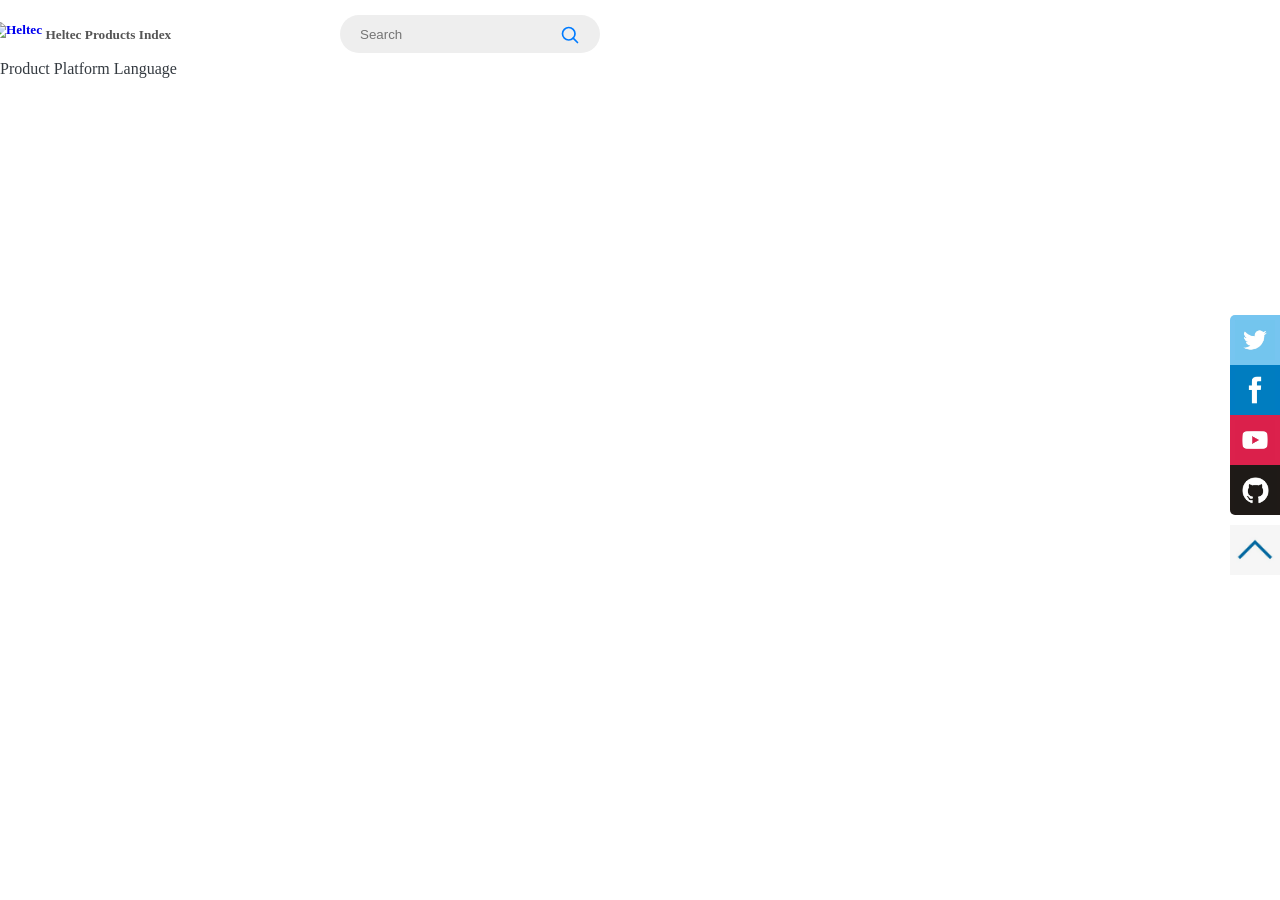
==== commit b80ba749: "update en translate zh" ====
--- a/index.html
+++ b/index.html
@@ -6,7 +6,7 @@
     <meta name="viewport" content="width=device-width, initial-scale=1, minimum-scale=1.0, shrink-to-fit=no">
     <meta name="description" content="HelTec Automation products index page.">
     <title>Heltec Automation(TM) products index page</title>
-    <link rel="icon" href="https://heltec.cn/wp-content/uploads/2020/04/logo-tab-1.png">
+    <link rel="icon" href="https://heltec.org/wp-content/uploads/2020/04/logo-tab-1.png">
 
     <link rel="stylesheet" href="https://cdn.jsdelivr.net/npm/docsify-themeable@0.7.2/dist/css/theme-simple.css" title="Simple">
     <link rel="stylesheet" href="https://cdn.staticfile.org/twitter-bootstrap/4.1.0/css/bootstrap.min.css">
@@ -61,7 +61,7 @@
             <a href="https://heltec.cn">
                 <img src="https://heltec.org/wp-content/uploads/2020/04/logo-new-1.png" alt="Heltec" style="margin-top:0;width:100px; margin-left:-10px;">
             </a>
-            <span style="position: relative; top: 5px;">Heltec Products Index</span></h5>
+            <a href="/" style="color: #555;"><span style="position: relative; top: 5px;">Heltec Products Index</span></a></h5>
         <nav class="my-2 my-md-0 mr-md-3">
             <div id="product" class="p-2 dropdown"><span>Product</span>
                 <div>
@@ -243,7 +243,7 @@
         }
         function language(language) {
             var test = window.location.href;
-            if ((test.indexOf(/en/) == -1) && (test.indexOf(/zh_CN/) == -1) && (test.indexOf(/ja/) == -1)) {
+            if ((test.indexOf(/en/) == -1) && (test.indexOf(/zh_CN/) == -1)) {
                 var test2 = test.concat("", language+"/");
                 window.location.href = test2;
                 change_title(language);
@@ -252,20 +252,15 @@
                 var test2 = test.replace(/en/, language);
                 window.location.href = test2;
                 change_title(language);
-
-            }else if(test.indexOf(/zh_CN/) != -1){
+            } else if(test.indexOf(/zh_CN/) != -1) {
                 var test2 = test.replace(/zh_CN/, language);
                 window.location.href = test2;
                 change_title(language);
-            }else if(test.indexOf(/ja/) != -1){
-                var test2 = test.replace(/ja/, language);
-                window.location.href = test2;
-                change_title(language);
             }
         }
         function page_loading() {
             var test = window.location.href;
-            if ((test.indexOf(/en/) == -1) && (test.indexOf(/zh_CN/) == -1)&& (test.indexOf(/ja/) == -1)) {
+            if ((test.indexOf(/en/) == -1) && (test.indexOf(/zh_CN/) == -1)) {
                 change_title('en');
             }
             if(test.indexOf(/en/) != -1){
@@ -273,9 +268,6 @@
             }
             if(test.indexOf(/zh_CN/) != -1){
                 change_title('zh_CN');
-            }
-            if(test.indexOf(/ja/) != -1){
-                change_title('ja');
             }
         }
 
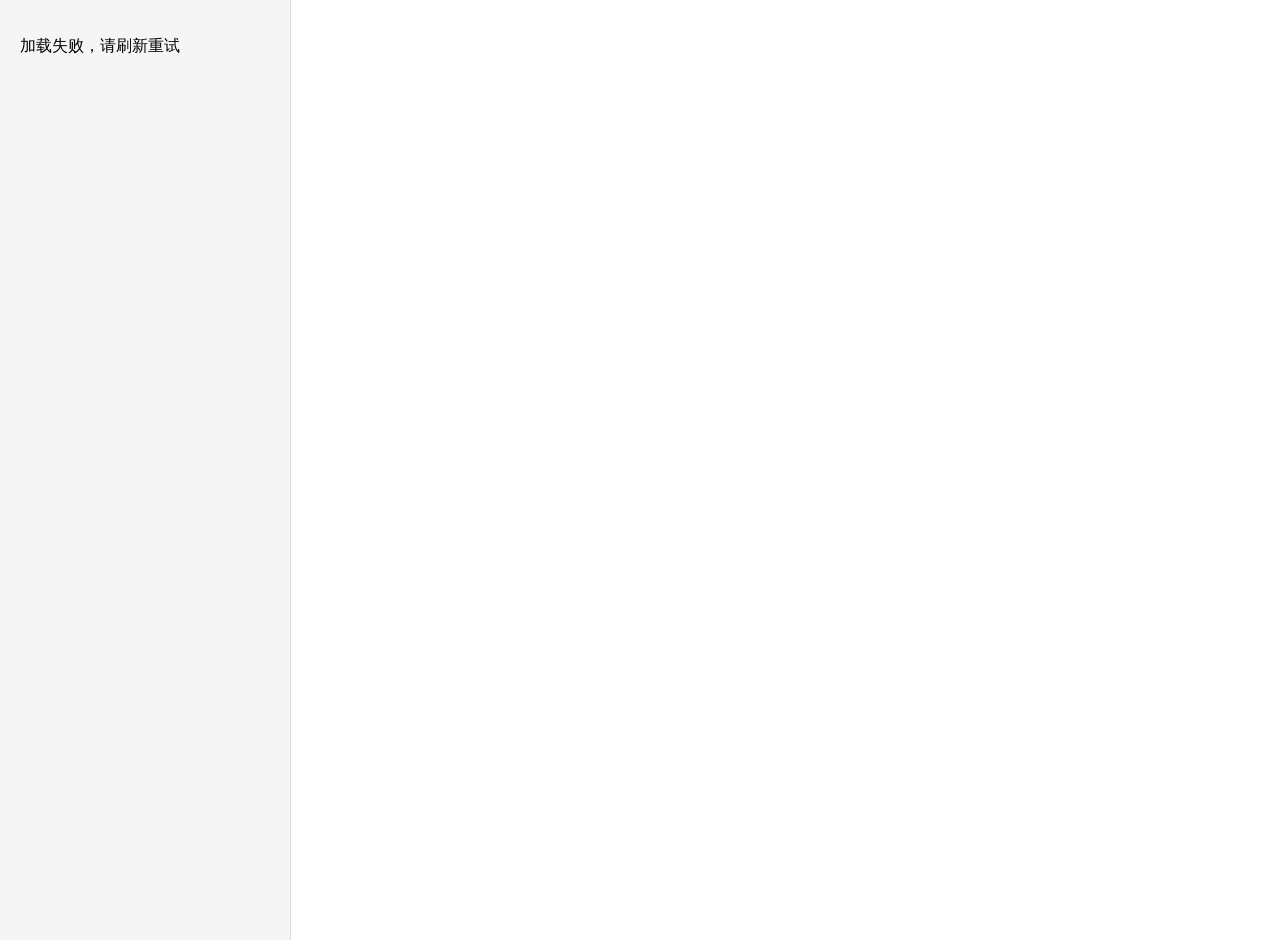
==== commit d550c9a1: "feat：追踪文件夹内容测试暂存版" ====
--- a/index.html
+++ b/index.html
@@ -1,418 +1,14 @@
-<!doctype html>
+<!DOCTYPE html>
 <html lang="en">
-<head>
-    <meta charset="utf-8">
-    <meta http-equiv="X-UA-Compatible" content="IE=edge">
-    <meta name="viewport" content="width=device-width, initial-scale=1, minimum-scale=1.0, shrink-to-fit=no">
-    <meta name="description" content="HelTec Automation products index page.">
-    <title>Heltec Automation(TM) products index page</title>
-    <link rel="icon" href="https://heltec.org/wp-content/uploads/2020/04/logo-tab-1.png">
-
-    <link rel="stylesheet" href="https://cdn.jsdelivr.net/npm/docsify-themeable@0.7.2/dist/css/theme-simple.css" title="Simple">
-    <link rel="stylesheet" href="https://cdn.staticfile.org/twitter-bootstrap/4.1.0/css/bootstrap.min.css">
-    <link rel="stylesheet" href="https://cdn.staticfile.org/twitter-bootstrap/3.3.7/css/bootstrap.min.css">
-    <link rel="stylesheet" href="assets/css/main.css">
-    
-    <script>
-        var _LoadingHtml = '<div id="loading"><div class="loading-flex"><div class="demo3"></div><div class="demo3"></div><div class="demo3"></div><div class="demo3"></div><div class="demo3"></div><div class="demo3"></div><div class="demo3"></div><div class="demo3"></div></div></div>';
-        document.write(_LoadingHtml);
-
-        //监听加载状态改变
-        document.onreadystatechange = completeLoading;
-        //加载状态为complete时隐藏loading效果
-        function completeLoading() {
-            if (document.readyState == "complete") {
-                var loadingMask = document.getElementById('loading');  
-                loadingMask.style.display = 'none';
-                // loadingMask.parentNode.removeChild(loadingMask);  
-            }
-        }
-        window.addEventListener('hashchange', function(event) {
-            var loadingMask = document.getElementById('loading');
-            let url = window.location.href.split('#')[1];
-            if (url.length < 2 || url == '/zh_CN/' || url == '/en/') {
-
-            }else if(url.indexOf("?id=") < 0 ){
-                loadingMask.style.display = 'block'; 
-            }
-        })
-    </script>
-
-    <script src="https://cdn.staticfile.org/jquery/3.2.1/jquery.min.js"></script>
-
-    <script src="https://cdn.staticfile.org/popper.js/1.12.5/umd/popper.min.js"></script>
-
-    <script src="https://cdn.staticfile.org/twitter-bootstrap/4.1.0/js/bootstrap.min.js"></script>
-
-</head>
-
-<body>
-    <div class="btn-toggle"></div>
-
-    <div class="search">
-        <form action="" method="get" accept-charset="utf-8">
-            <input type="text" placeholder="Search" oninput="onEnter(event)">
-            <a id="search_button" class="search-btn" style="width: 20px;height: 20px;color: #007bff" onclick="mode_search()"><svg xmlns="http://www.w3.org/2000/svg" width="20" height="20" fill="none" stroke="currentColor" stroke-linecap="round" stroke-linejoin="round" stroke-width="2" role="img" viewBox="0 0 24 24" focusable="false"><title>Search</title><circle cx="10.5" cy="10.5" r="7.5"></circle><path d="M21 21l-5.2-5.2"></path></svg></a>
-        </form>
-    </div>
-
-    <div class="d-flex a flex-column flex-md-row align-items-center p-3 px-md-4 mb-3 bg-white border-bottom shadow-sm">
-        <h5 class="my-0 mr-md-auto font-weight-normal">
-            <a href="https://heltec.cn">
-                <img src="https://heltec.org/wp-content/uploads/2020/04/logo-new-1.png" alt="Heltec" style="margin-top:0;width:100px; margin-left:-10px;">
-            </a>
-            <a href="/" style="color: #555;"><span style="position: relative; top: 5px;">Heltec Products Index</span></a></h5>
-        <nav class="my-2 my-md-0 mr-md-3">
-            <div id="product" class="p-2 dropdown"><span>Product</span>
-                <div>
-                    <a class="dropdown-item" href="#/en/products/lora/lora_gateway/heltec_lora_gateway_list_eu">LoRa Gateway</a>
-                    <a class="dropdown-item" href="#/en/products/lora/lora_node/heltec_lora_node_list_eu">LoRa Nodes</a>
-                    <a class="dropdown-item" href="#/en/products/esp_arduino/heltec_esp_arduino_list_eu">ESP Arduino</a>
-                    <a class="dropdown-item" href="#/en/products/display/oled/heltec_oled_display_list_eu">OLED</a>
-                    <a class="dropdown-item" href="#/en/products/display/eink/heltec_eink_display_list_eu">E-ink</a>
-                </div> 
-            </div>
-            <div id="platform" class="p-2 dropdown"><span>Platform</span> 
-                <div>
-                    <a id="uiflow" class="dropdown-item" href="https://heltec.cn">HelTec Automation</a>
-                    <a id="arduino" class="dropdown-item" href="http://resource.heltec.cn/">Resource Page</a>
-                    <a id="community" class="dropdown-item" href="http://community.heltec.cn/">Community</a>
-                </div>
-            </div>
-            <div id="language" class="p-2 dropdown">
-                <span>Language</span>
-                <div style="left: -45px;">
-                    <a class="dropdown-item" onclick="language('en')">English</a>
-                    <a class="dropdown-item" onclick="language('zh_CN')">中文</a>
-                </div>
-            </div>
-        </nav>  
-    </div>
-
-    <div class="related_links">
-        <a href="https://twitter.com/HeltecOrg" target="view_window"><img src="assets/image/twitter.webp"></a>
-        <a href="https://www.facebook.com/heltec.automation.5" target="view_window"><img src="assets/image/facebook.webp"></a>
-        <a href="javascript:void(0)" target="view_window"><img src="assets/image/youtube.webp"></a>
-        <a href="https://github.com/HelTecAutomation" target="view_window"><img src="assets/image/github.webp"></a>
-        <div href="#" onclick="(function(){$('html, body').animate({scrollTop: 0}, 500);})()"><img src="assets/image/to-top.webp"></div>
-    </div>
-
-    <div id="app">loading...</div>
-    <!-- JavaScript -->
-    <script>
-        window.$docsify = {
-            // GENERAL
-            // -----------------------------------------------------------------
-            name       : 'Heltec Products Index',
-            homepage   : 'index.md',
-            autoHeader: true,
-            mergeNavbar: true, // for mobile device
-            nameLink: {
-                '/en/': '#/en/',
-                '/zh_CN/': '#/zh_CN/',
-                '/': '/'
-            },
-            alias: {
-                // '/en/sidebar.md': '/sidebar.md',
-                '/en/.*/sidebar.md':'/sidebar.md',
-                '/zh_CN/.*/sidebar.md': '/zh_CN/sidebar.md',
-                '/.*/navbar.md':'/navbar.md',
-                '/en/':'/'
-            },
-            auto2top   : true,
-            maxLevel   : 4,
-            subMaxLevel: 3,
-            basePath: '/',
-            formatUpdated: '{MM}/{DD} {HH}:{mm}',
-            executeScript: true,
-            ga: 'UA-131246469-2'
-        };
-    </script>
-    <script>
-        function product_search(onEnter_content){
-            $("#search_note").css("display","block");
-            var p = $(".item p");
-            for (var i=0; i<p.length; i++ ) {
-                if(p[i].textContent.toLocaleLowerCase().indexOf(onEnter_content) != -1){
-                    $(".item").eq(i).css("display","inline-block");
-                    $(".item").eq(i).parent().children("p").css("display","block");
-                    $(".item").eq(i).parent().next("hr").css("display","block");
-                    $("#search_note").css("display","none");
-                }
-                else{   
-                    $(".item").eq(i).css("display","none");
-                    $(".item").parent().children("p").css("display","none");
-                    $(".item").eq(i).parent().next("hr").css("display","none");
-                }
-            }
-        }
-
-        function faq_search(onEnter_content){
-            $(".search-tips").css("display","block");
-            $(".faq-class").css("display","none");
-            var faq_title = $(".faq-item h5");
-            for (var i=0; i<faq_title.length; i++ ) {
-                if(faq_title[i].textContent.toLocaleLowerCase().indexOf(onEnter_content) != -1){
-                    $(".faq-item").eq(i).css("display","block");
-                    $(".search-tips").css("display","none");
-                    $(".faq-item").eq(i).prev(".faq-class").css("display","block");
-                }
-                else{
-                    $(".faq-item").eq(i).css("display","none");
-                }
-            }   
-        }
-
-        function onEnter(event){
-            timer = setTimeout(function () {
-                var onEnter_content = event.target.value.toLowerCase();
-                select_search_page(onEnter_content);
-                clearTimeout(timer);
-                timer = null;
-                    }, 250); 
-        }
-
-        function select_search_page(onEnter_content){
-            link = window.location.href;
-            if(((link.slice(-4) == "/en/")||(link.slice(-7)== "/zh_CN/"))||((link.indexOf(/en/) == -1) && (link.indexOf(/zh_CN/) == -1))){   
-                product_search(onEnter_content);
-                }
-            if(link.slice(-4) == "/faq"){
-                faq_search(onEnter_content);
-            }
-        }
-        var Input = $('form input');
-            Input.focusin(function (){
-            Input.animate({width:300});
-        });
-        
-            Input.focusout(function (){
-            Input.animate({width:240});
-        })
-        
-        function select(event){
-            
-            var s = event.textContent.toLowerCase();
-            $("#thetarget").removeClass("show");
-            $(".btn-group-vertical button").addClass("btn-light");
-            $(event).removeClass("btn-light");
-            $(event).addClass("btn-primary");
-            page_move(s);
-        }
-
-        $(document).ready(function() {
-            $(".btn-toggle").on('click', function() {
-                $(".btn-toggle").toggleClass('open');
-                $(".d-flex").toggleClass('open');
-            });
-        });
-
-        function change_title(language) {
-            if (language == "en") {
-                $("#product span").text("Product");
-                $("#product a").eq(0).text("LoRa Gateway");
-                $("#product a").eq(1).text("LoRa Nodes");
-                $("#product a").eq(2).text("EPS Arduino");
-                $("#product a").eq(3).text("OLED");
-                $("#product a").eq(4).text("E-ink");
-                $("#platform span").text("Platform");
-                $("#platform a").eq(0).text("HelTec AutoMation");
-                $("#platform a").eq(1).text("Resource Page");
-                $("#platform a").eq(2).text("Community");
-                $("#arduino").attr("href", "http://resource.heltec.cn/");
-                $("#uiflow").attr("href", "https://heltec.cn");
-                $("#platform span").text("Platform");
-                $("#language span").text("Language");
-            } 
-            if(language == "zh_CN"){
-                $("#product span").text("产品");
-                $("#product a").eq(0).text("LoRa网关");
-                $("#product a").eq(1).text("LoRa节点");
-                $("#product a").eq(2).text("ESP Arduino");
-                $("#product a").eq(3).text("OLED显示屏");
-                $("#product a").eq(4).text("墨水屏/电子纸");
-                $("#platform span").text("Platform");
-                $("#platform a").eq(0).text("HelTec AutoMation");
-                $("#platform a").eq(1).text("Resource Page");
-                $("#platform a").eq(2).text("论坛");
-                $("#arduino").attr("href", "http://resource.heltec.cn/");
-                $("#uiflow").attr("href", "https://heltec.cn/zh/");
-                $("#platform span").text("开发平台");
-                $("#language span").text("切换语言");
-            }
-        }
-        function language(language) {
-            var test = window.location.href;
-            if ((test.indexOf(/en/) == -1) && (test.indexOf(/zh_CN/) == -1)) {
-                var test2 = test.concat("", language+"/");
-                window.location.href = test2;
-                change_title(language);
-            } 
-            if (test.indexOf(/en/) != -1) {
-                var test2 = test.replace(/en/, language);
-                window.location.href = test2;
-                change_title(language);
-            } else if(test.indexOf(/zh_CN/) != -1) {
-                var test2 = test.replace(/zh_CN/, language);
-                window.location.href = test2;
-                change_title(language);
-            }
-        }
-        function page_loading() {
-            var test = window.location.href;
-            if ((test.indexOf(/en/) == -1) && (test.indexOf(/zh_CN/) == -1)) {
-                change_title('en');
-            }
-            if(test.indexOf(/en/) != -1){
-                change_title('en');
-            }
-            if(test.indexOf(/zh_CN/) != -1){
-                change_title('zh_CN');
-            }
-        }
-
-        function page_move(divId) {
-            var t = $("#" + divId).offset().top;
-            $('html, body').animate({
-                scrollTop: (t - 100)
-            }, 500);
-        }
-        window.onhashchange = page_loading
-        page_loading();
-    </script>
-    <script src="./assets/js/docify.min.js"></script>
-    <script src="https://cdn.jsdelivr.net/npm/docsify-copy-code@2.1.0/dist/docsify-copy-code.min.js"></script>
-    <script src="https://cdn.jsdelivr.net/npm/docsify@4.10.2/lib/plugins/external-script.min.js"></script>
-    <script src="https://cdn.jsdelivr.net/npm/docsify@4.10.2/lib/plugins/zoom-image.min.js"></script>
-
-</body>
-
-<!-- Global site tag (gtag.js) - Google Analytics -->
-<script async src="https://www.googletagmanager.com/gtag/js?id=UA-138139529-2"></script>
-<script>
-  window.dataLayer = window.dataLayer || [];
-  function gtag(){dataLayer.push(arguments);}
-  gtag('js', new Date());
-
-  gtag('config', 'UA-138139529-2');
-</script>
-
-<script>
-        var description_icon = '<svg xmlns="http://www.w3.org/2000/svg" x="0px" y="0px" width="30" height="30"viewBox="0 0 172 172"style=" fill:#000000;"><g fill="none" fill-rule="nonzero" stroke="none" stroke-width="1" stroke-linecap="butt" stroke-linejoin="miter" stroke-miterlimit="10" stroke-dasharray="" stroke-dashoffset="0" font-family="none" font-weight="none" font-size="none" text-anchor="none" style="mix-blend-mode: normal"><path d="M0,172v-172h172v172z" fill="none"></path><g fill="#ffffff"><path d="M48.375,16.125c-8.83935,0 -16.125,7.28565 -16.125,16.125v96.75c0,8.83935 7.28565,16.125 16.125,16.125v-10.75c-3.04443,0 -5.375,-2.33057 -5.375,-5.375c0,-3.04443 2.33057,-5.375 5.375,-5.375h80.625v10.75h-37.625v10.75h48.375v-129zM48.375,26.875h80.625v86h-80.625c-1.88965,0 -3.67432,0.39893 -5.375,1.00781v-81.63281c0,-3.04443 2.33057,-5.375 5.375,-5.375zM59.125,37.625v10.75h10.75v-10.75zM59.125,64.5v10.75h10.75v-10.75zM59.125,91.375v10.75h10.75v-10.75zM59.125,129v26.875l10.75,-10.75l10.75,10.75v-26.875z"></path></g></g></svg>';
-        var purchase_icon = '<svg xmlns="http://www.w3.org/2000/svg" x="0px" y="0px"width="30" height="30"viewBox="0 0 172 172"style=" fill:#000000;"><g fill="none" fill-rule="nonzero" stroke="none" stroke-width="1" stroke-linecap="butt" stroke-linejoin="miter" stroke-miterlimit="10" stroke-dasharray="" stroke-dashoffset="0" font-family="none" font-weight="none" font-size="none" text-anchor="none" style="mix-blend-mode: normal"><path d="M0,172v-172h172v172z" fill="none"></path><g fill="#ffffff"><path d="M29.24,25.8c-1.88947,0 -3.44,1.55053 -3.44,3.44v1.72c0,1.88947 1.55053,3.44 3.44,3.44h8.19352l0.79281,0.39641c3.59136,1.79568 6.03986,5.24468 6.55414,9.2282l1.6461,12.73539h0.01344c-0.0003,0.07412 0.00419,0.14818 0.01344,0.22172l6.88,53.32c0.11687,0.89956 0.91221,1.55377 1.81742,1.49492l1.25305,-0.08062c-2.98106,2.84847 -4.80391,6.84391 -4.80391,11.18672v2.65727c0.00009,0.94989 0.77011,1.71991 1.72,1.72h12.04v2.49937c-3.02346,1.32971 -5.16,4.30994 -5.16,7.82063c0,4.7391 3.8609,8.6 8.6,8.6c4.7391,0 8.6,-3.8609 8.6,-8.6c0,-1.69475 -0.52608,-3.25433 -1.37063,-4.57883c0.73366,-1.53399 1.22161,-3.42854 1.32359,-5.74117h36.16703v2.49937c-3.02346,1.32971 -5.16,4.30994 -5.16,7.82063c0,4.7391 3.8609,8.6 8.6,8.6c4.7391,0 8.6,-3.8609 8.6,-8.6c0,-1.69475 -0.52608,-3.25433 -1.37063,-4.57883c0.73366,-1.53399 1.22161,-3.42854 1.32359,-5.74117h3.48703c0.62029,0.00877 1.19726,-0.31713 1.50997,-0.8529c0.31271,-0.53578 0.31271,-1.19842 0,-1.7342c-0.31271,-0.53578 -0.88967,-0.86167 -1.50997,-0.8529h-73.96v-0.93727c0,-5.57453 3.80573,-10.39725 9.21812,-11.7007l70.01273,-4.56539c0.76886,-0.04927 1.41119,-0.60376 1.57219,-1.35719l10.32,-48.16c0.10849,-0.50796 -0.01836,-1.03774 -0.34514,-1.44149c-0.32678,-0.40374 -0.81849,-0.63821 -1.33791,-0.63797h-70.52v-11.02547c0,-8.21626 -6.46265,-15.02732 -14.66703,-15.45985l-19.64227,-1.03133c-0.0302,-0.00192 -0.06044,-0.00304 -0.0907,-0.00336v-0.86c-0.00005,-0.47495 -0.38505,-0.85995 -0.86,-0.86zM29.24,27.52h8.6v1.58563c-0.00773,0.0939 -0.00773,0.18828 0,0.28219v3.29219h-8.6c-0.95885,0 -1.72,-0.76115 -1.72,-1.72v-1.72c0,-0.95885 0.76115,-1.72 1.72,-1.72zM39.56,30.96l19.55156,1.03133c6.41224,0.33804 11.40844,5.60227 11.40844,12.0232v11.02547h-20.84828l-1.47813,-11.45547c-0.66048,-5.12044 -3.81383,-9.55707 -8.43203,-11.86531l-0.20156,-0.10078zM50.11852,58.48h21.83258c0.18575,0.0307 0.37527,0.0307 0.56102,0h69.83805l-9.60109,44.80734l-76.21078,4.97187zM96.29313,68.77648c-0.94861,0.01483 -1.70612,0.79488 -1.69313,1.74352v10.32h-10.32c-0.62029,-0.00877 -1.19726,0.31713 -1.50997,0.8529c-0.31271,0.53578 -0.31271,1.19842 0,1.7342c0.31271,0.53578 0.88967,0.86167 1.50997,0.8529h10.32v10.32c-0.00877,0.62029 0.31713,1.19726 0.8529,1.50997c0.53578,0.31271 1.19842,0.31271 1.7342,0c0.53578,-0.31271 0.86167,-0.88967 0.8529,-1.50997v-10.32h10.32c0.62029,0.00877 1.19726,-0.31713 1.50997,-0.8529c0.31271,-0.53578 0.31271,-1.19842 0,-1.7342c-0.31271,-0.53578 -0.88967,-0.86167 -1.50997,-0.8529h-10.32v-10.32c0.00637,-0.46492 -0.17574,-0.91261 -0.50484,-1.24107c-0.32909,-0.32846 -0.77713,-0.50971 -1.24204,-0.50245zM67.08,127.28h8.55297c-0.09685,2.15157 -0.53194,3.83695 -1.1825,5.15664c-0.15026,0.14376 -0.24335,0.3371 -0.26203,0.54422c-0.88664,1.54386 -2.06407,2.54471 -3.2418,3.23172c-1.67656,0.978 -3.03367,1.19799 -3.86664,1.28328v-7.0043c0.02033,-0.10654 0.02033,-0.21596 0,-0.3225zM115.24,127.28h8.55297c-0.09685,2.15157 -0.53194,3.83695 -1.1825,5.15664c-0.15026,0.14376 -0.24335,0.3371 -0.26203,0.54422c-0.88664,1.54386 -2.06407,2.54471 -3.2418,3.23172c-1.67656,0.978 -3.03367,1.19799 -3.86664,1.28328v-7.0043c0.02033,-0.10654 0.02033,-0.21596 0,-0.3225zM65.36,131.69086v6.76914c0.00005,0.47495 0.38505,0.85995 0.86,0.86c0,0 2.79782,0.00808 5.59336,-1.62258c1.13831,-0.66401 2.26622,-1.63862 3.21492,-2.95961c0.40867,0.87268 0.65172,1.83406 0.65172,2.86219c0,3.8093 -3.0707,6.88 -6.88,6.88c-3.8093,0 -6.88,-3.0707 -6.88,-6.88c0,-2.54306 1.38955,-4.72421 3.44,-5.90914zM113.52,131.69086v6.76914c0.00005,0.47495 0.38505,0.85995 0.86,0.86c0,0 2.79782,0.00808 5.59336,-1.62258c1.13831,-0.66401 2.26622,-1.63862 3.21492,-2.95961c0.40867,0.87268 0.65172,1.83406 0.65172,2.86219c0,3.8093 -3.0707,6.88 -6.88,6.88c-3.8093,0 -6.88,-3.0707 -6.88,-6.88c0,-2.54306 1.38955,-4.72421 3.44,-5.90914z"></path></g></g></svg>';
-        var example_icon = '<svg xmlns="http://www.w3.org/2000/svg" x="0px" y="0px"width="30" height="30"viewBox="0 0 172 172"style=" fill:#000000;"><g fill="none" fill-rule="nonzero" stroke="none" stroke-width="1" stroke-linecap="butt" stroke-linejoin="miter" stroke-miterlimit="10" stroke-dasharray="" stroke-dashoffset="0" font-family="none" font-weight="none" font-size="none" text-anchor="none" style="mix-blend-mode: normal"><path d="M0,172v-172h172v172z" fill="none"></path><g fill="#ffffff"><path d="M95.54272,44.36212c-1.8592,-0.07349 -3.56356,1.19205 -4.03387,3.0733l-18.8125,75.25c-0.5375,2.15 0.80782,4.29948 2.95782,4.83698c0.26875,0.13437 0.67083,0.13385 0.93958,0.13385c1.74688,0 3.49428,-1.21042 3.8974,-3.09167l18.8125,-75.25c0.5375,-2.15 -0.80782,-4.29948 -2.95782,-4.83698c-0.26875,-0.06719 -0.5375,-0.10498 -0.8031,-0.11548zM118.33398,64.36615c-1.02461,0.03359 -2.03242,0.47031 -2.77148,1.34375c-1.47812,1.6125 -1.47917,4.16457 0.2677,5.6427l15.5896,14.6474l-15.72345,14.6474c-1.6125,1.47812 -1.74582,4.0302 -0.2677,5.6427c0.80625,0.80625 1.8802,1.34375 2.9552,1.34375c0.94063,0 2.01563,-0.40155 2.6875,-1.07343l18.94635,-17.60522c0.80625,-0.80625 1.34375,-1.8802 1.34375,-2.9552c0,-1.075 -0.40312,-2.14895 -1.34375,-2.9552l-18.8125,-17.60522c-0.80625,-0.73906 -1.84661,-1.10702 -2.87122,-1.07343zM53.79987,64.41602c-1.02461,-0.05039 -2.06496,0.2845 -2.87121,1.02356l-19.08282,17.60522c-0.80625,0.80625 -1.34375,1.8802 -1.34375,2.9552c0,1.075 0.40312,2.14895 1.34375,2.9552l18.94897,17.60522c0.80625,0.67188 1.74687,1.07343 2.6875,1.07343c1.075,0 2.14895,-0.40312 2.9552,-1.34375c1.47812,-1.6125 1.47917,-4.16457 -0.2677,-5.6427l-15.5896,-14.6474l15.72345,-14.6474c1.6125,-1.47813 1.74582,-4.0302 0.2677,-5.6427c-0.73906,-0.80625 -1.74688,-1.24349 -2.77148,-1.29388z"></path></g></g></svg>';
-        var video_icon = '<svg xmlns="http://www.w3.org/2000/svg" x="0px" y="0px"width="26" height="26"viewBox="0 0 172 172"style=" fill:#000000;margin: 2px;"><g fill="none" fill-rule="nonzero" stroke="none" stroke-width="1" stroke-linecap="butt" stroke-linejoin="miter" stroke-miterlimit="10" stroke-dasharray="" stroke-dashoffset="0" font-family="none" font-weight="none" font-size="none" text-anchor="none" style="mix-blend-mode: normal"><path d="M0,172v-172h172v172z" fill="none"></path><g fill="#ffffff"><path d="M28.66667,21.5c-7.83362,0 -14.33333,6.49972 -14.33333,14.33333v100.33333c0,7.83362 6.49972,14.33333 14.33333,14.33333h114.66667c7.83362,0 14.33333,-6.49972 14.33333,-14.33333v-100.33333c0,-7.83362 -6.49972,-14.33333 -14.33333,-14.33333zM28.66667,35.83333h114.66667v100.33333h-114.66667zM64.5,57.33333v57.33333l50.16667,-28.66667z"></path></g></g></svg>';
-        var quickstart_icon = '<svg xmlns="http://www.w3.org/2000/svg" x="0px" y="0px"width="30" height="30"viewBox="0 0 172 172"style=" fill:#000000;"><g fill="none" fill-rule="nonzero" stroke="none" stroke-width="1" stroke-linecap="butt" stroke-linejoin="miter" stroke-miterlimit="10" stroke-dasharray="" stroke-dashoffset="0" font-family="none" font-weight="none" font-size="none" text-anchor="none" style="mix-blend-mode: normal"><path d="M0,172v-172h172v172z" fill="none"></path><g fill="#ffffff"><path d="M55.9,21.5c-9.47383,0 -17.2,7.72617 -17.2,17.2c0,9.47383 7.72617,17.2 17.2,17.2c9.47383,0 17.2,-7.72617 17.2,-17.2c0,-9.47383 -7.72617,-17.2 -17.2,-17.2zM55.9,25.8c7.14994,0 12.9,5.75006 12.9,12.9c0,7.14994 -5.75006,12.9 -12.9,12.9c-7.14994,0 -12.9,-5.75006 -12.9,-12.9c0,-7.14994 5.75006,-12.9 12.9,-12.9zM74.49834,27.95c0.7826,1.3502 1.43754,2.78425 1.91484,4.3h69.78682v83.85h-64.5v4.3h66.65h2.15h1.075c1.80775,0 3.225,1.41725 3.225,3.225c0,1.80775 -1.41725,3.225 -3.225,3.225h-69.875v4.3h69.875c3.36971,0 6.1375,-2.30011 7.08408,-5.375h0.44092v-2.15c0,-4.13055 -3.39445,-7.525 -7.525,-7.525h-1.075v-88.15zM36.55,62.35c-8.28682,0 -15.05,6.76318 -15.05,15.05v45.15c0,4.72427 3.87573,8.6 8.6,8.6c1.59671,0 3.01402,-0.56257 4.3,-1.33115v16.38115c-0.01097,0.77537 0.39641,1.49657 1.06613,1.88746c0.66972,0.39088 1.49803,0.39088 2.16775,0c0.66972,-0.39088 1.07709,-1.11209 1.06613,-1.88746v-23.65h-4.3c0,2.40083 -1.89917,4.3 -4.3,4.3c-2.40083,0 -4.3,-1.89917 -4.3,-4.3v-45.15c0,-5.96338 4.78662,-10.75 10.75,-10.75h7.56699c0.9851,1.66974 4.10262,6.45 10.70801,6.45c6.60538,0 9.72291,-4.78026 10.70801,-6.45h9.71699c1.20533,0 2.27255,0.48763 3.05703,1.28076l0.0042,0.0042l16.28457,16.28877l14.16397,-14.16396c0.78097,-0.78118 1.84167,-1.25977 3.04023,-1.25977c2.40083,0 4.3,1.89917 4.3,4.3c0,1.20141 -0.48033,2.26224 -1.25977,3.04023l-17.2,17.2l-0.0042,0.0042c-0.78038,0.77988 -1.83663,1.25557 -3.03603,1.25557c-1.19856,0 -2.25893,-0.4799 -3.04023,-1.25977l-1.52012,-1.51592l-16.93965,-16.93965v71.31533c-0.01097,0.77537 0.39641,1.49657 1.06613,1.88746c0.66972,0.39088 1.49803,0.39088 2.16775,0c0.66972,-0.39088 1.07709,-1.11209 1.06613,-1.88746v-60.93486l11.11953,11.11953l1.52012,1.52012l0.29814,-0.29814c1.27793,0.74804 2.68473,1.29336 4.26221,1.29336c1.9608,0 3.69995,-0.77807 5.15244,-1.89385h0.30234l0.62988,-0.62988l17.1958,-17.1958c1.55547,-1.5526 2.51953,-3.71718 2.51953,-6.08047c0,-4.72427 -3.87573,-8.6 -8.6,-8.6c-2.36184,0 -4.52665,0.96571 -6.08047,2.51953l-11.11953,11.11953l-13.23594,-13.23174l-0.0084,-0.0084c-1.55418,-1.56706 -3.72898,-2.54893 -6.10566,-2.54893h-12.06016l-0.60049,1.16318c0,0 -2.88477,5.28682 -7.76436,5.28682c-4.87958,0 -7.76436,-5.28682 -7.76436,-5.28682l-0.60049,-1.16318zM36.55,79.55c-1.18741,0 -2.15,0.96259 -2.15,2.15c0,1.18741 0.96259,2.15 2.15,2.15c1.18741,0 2.15,-0.96259 2.15,-2.15c0,-1.18741 -0.96259,-2.15 -2.15,-2.15zM36.55,88.15c-1.18741,0 -2.15,0.96259 -2.15,2.15c0,1.18741 0.96259,2.15 2.15,2.15c1.18741,0 2.15,-0.96259 2.15,-2.15c0,-1.18741 -0.96259,-2.15 -2.15,-2.15zM36.55,96.75c-1.18741,0 -2.15,0.96259 -2.15,2.15c0,1.18741 0.96259,2.15 2.15,2.15c1.18741,0 2.15,-0.96259 2.15,-2.15c0,-1.18741 -0.96259,-2.15 -2.15,-2.15zM36.55,105.35c-1.18741,0 -2.15,0.96259 -2.15,2.15c0,1.18741 0.96259,2.15 2.15,2.15c1.18741,0 2.15,-0.96259 2.15,-2.15c0,-1.18741 -0.96259,-2.15 -2.15,-2.15zM36.55,113.95c-1.18741,0 -2.15,0.96259 -2.15,2.15c0,1.18741 0.96259,2.15 2.15,2.15c1.18741,0 2.15,-0.96259 2.15,-2.15c0,-1.18741 -0.96259,-2.15 -2.15,-2.15zM51.6,133.51416c-1.18736,0.00012 -2.14988,0.96264 -2.15,2.15v10.53584c-0.01097,0.77537 0.39641,1.49657 1.06613,1.88746c0.66972,0.39088 1.49803,0.39088 2.16775,0c0.66972,-0.39088 1.07709,-1.11209 1.06613,-1.88746v-8.38584h4.3v8.38584c-0.01097,0.77537 0.39641,1.49657 1.06613,1.88746c0.66972,0.39088 1.49803,0.39088 2.16775,0c0.66972,-0.39088 1.07709,-1.11209 1.06613,-1.88746v-10.53584c-0.00012,-1.18736 -0.96264,-2.14988 -2.15,-2.15z"></path></g></g></svg>';
-        var schematic_icon = '<svg xmlns="http://www.w3.org/2000/svg" x="0px" y="0px"width="30" height="30"viewBox="0 0 172 172"style=" fill:#000000;"><g fill="none" fill-rule="nonzero" stroke="none" stroke-width="1" stroke-linecap="butt" stroke-linejoin="miter" stroke-miterlimit="10" stroke-dasharray="" stroke-dashoffset="0" font-family="none" font-weight="none" font-size="none" text-anchor="none" style="mix-blend-mode: normal"><path d="M0,172v-172h172v172z" fill="none"></path><g fill="#ffffff"><path d="M24.08,13.76c-5.6587,0 -10.32,4.6613 -10.32,10.32v124.26328c0,5.6587 4.6613,10.32 10.32,10.32l83.78953,0.00672c20.34033,0 36.30812,0.00672 36.30812,0.00672c1.38087,-0.00027 2.62777,-0.82614 3.16677,-2.09747c0.539,-1.27133 0.26563,-2.74174 -0.69427,-3.73441l-21.3589,-22.09797c-0.94374,-0.98011 -2.37645,-1.31195 -3.655,-0.84656c-2.14994,0.78329 -4.54083,1.04775 -7.10172,0.61812c-5.59577,-0.94347 -10.2628,-5.67013 -11.15313,-11.28078c-1.50606,-9.50383 6.31664,-17.34356 15.81594,-15.86297c5.62425,0.87675 10.3653,5.54817 11.31437,11.15313c0.43388,2.55567 0.16976,4.95989 -0.6114,7.12187c-0.45229,1.2552 -0.13806,2.65872 0.80625,3.60125c-0.18191,-0.18191 0.37081,0.3843 0.98094,1.01453c0.61013,0.63024 1.46347,1.50959 2.47922,2.55985c2.03151,2.10051 4.70979,4.87308 7.37719,7.6325c5.3348,5.51883 10.62906,10.99187 10.62906,10.99187c0.97389,1.00629 2.46055,1.32185 3.75925,0.79795c1.2987,-0.52391 2.15024,-1.78272 2.15325,-3.1831l-0.00672,-120.97781c0,-5.65694 -4.65923,-10.32 -10.32,-10.32l-44.71328,-0.00672c-0.91558,0.00017 -1.79332,0.36529 -2.4389,1.01453l-31.82672,31.98125c-0.94196,0.944 -1.25352,2.34733 -0.79953,3.60125c0.78185,2.15352 1.04329,4.55468 0.6114,7.11515c-0.94627,5.59901 -5.67999,10.26452 -11.29422,11.14641c-9.49769,1.49477 -17.32341,-6.32218 -15.84281,-15.81594c0.87658,-5.62044 5.54923,-10.36548 11.15313,-11.31437c2.55567,-0.43388 4.95804,-0.16901 7.11515,0.6114c1.25069,0.45283 2.65037,0.14412 3.59453,-0.79281c0.31362,-0.31039 1.48818,-1.50102 3.52063,-3.5475c2.03244,-2.04647 4.70919,-4.74381 7.37719,-7.43094c5.33598,-5.37425 10.62906,-10.70297 10.62906,-10.70297c0.97933,-0.98543 1.26985,-2.46318 0.73644,-3.74601c-0.53341,-1.28283 -1.78604,-2.11892 -3.17534,-2.11946zM24.08,20.64h50.0614c-1.91034,1.92421 -2.39719,2.41347 -4.81062,4.84422c-2.66788,2.68701 -5.34517,5.38489 -7.37719,7.43094c-1.44334,1.4533 -1.93756,1.94766 -2.4725,2.48594c-2.58438,-0.58567 -5.20492,-1.17704 -8.02219,-0.69875c-8.61707,1.4591 -15.45794,8.41071 -16.80359,17.03875c-2.15892,13.8432 9.86431,25.85602 23.71047,23.67687c8.62049,-1.35411 15.55703,-8.1954 17.01187,-16.8036c0.47532,-2.81794 -0.1162,-5.44039 -0.70547,-8.0289l29.80438,-29.94547l43.28219,0.00672c1.94163,0 3.44,1.50142 3.44,3.44l0.00672,112.46515c-1.89186,-1.95743 -2.34978,-2.42939 -4.71656,-4.87781c-2.66761,-2.75963 -5.34487,-5.53116 -7.37719,-7.6325c-1.01616,-1.05067 -1.86757,-1.93476 -2.47922,-2.56656c-0.02305,-0.02374 -0.01857,-0.01788 -0.04031,-0.04031c0.59199,-2.59466 1.18578,-5.2266 0.70547,-8.05578c-1.45892,-8.616 -8.40764,-15.4581 -17.03875,-16.80359c-13.85142,-2.15893 -25.86554,9.88357 -23.67015,23.73734c1.36632,8.61031 8.19904,15.53424 16.8036,16.985c0,0.00224 0,0.00448 0,0.00672c2.79576,0.46903 5.40609,-0.12425 7.98187,-0.70547l14.70063,15.19781c-5.08725,-0.00093 -12.40369,-0.00672 -28.20531,-0.00672l-83.78953,-0.00672c-1.9437,0 -3.44,-1.4963 -3.44,-3.44v-124.26328c0,-1.9437 1.4963,-3.44 3.44,-3.44zM116.96,34.4c-11.35759,0 -20.64,9.28241 -20.64,20.64c0,1.61882 0.45595,3.11778 0.81297,4.64265l-37.45031,37.45031c-1.52359,-0.35865 -3.01764,-0.81297 -4.64265,-0.81297c-11.35759,0 -20.64,9.28241 -20.64,20.64c0,11.35759 9.28241,20.64 20.64,20.64c11.35759,0 20.64,-9.28241 20.64,-20.64c0,-1.62273 -0.45685,-3.11587 -0.81297,-4.63594l37.45031,-37.45031c1.52244,0.35492 3.01449,0.80625 4.64265,0.80625c11.35759,0 20.64,-9.28241 20.64,-20.64c0,-11.35759 -9.28241,-20.64 -20.64,-20.64zM116.96,41.28c7.63809,0 13.76,6.12191 13.76,13.76c0,7.63809 -6.12191,13.76 -13.76,13.76c-1.65444,0 -3.23325,-0.28659 -4.70985,-0.81297c-1.24933,-0.44371 -2.64246,-0.13006 -3.58109,0.80625l-39.8825,39.8825c-0.94431,0.94253 -1.25854,2.34605 -0.80625,3.60125c0.52776,1.45959 0.81969,3.02852 0.81969,4.68297c0,7.63809 -6.12191,13.76 -13.76,13.76c-7.63809,0 -13.76,-6.12191 -13.76,-13.76c0,-7.63809 6.12191,-13.76 13.76,-13.76c1.65444,0 3.22658,0.29034 4.68297,0.81969c1.25392,0.45399 2.65725,0.14243 3.60125,-0.79953l39.88922,-39.88922c0.94431,-0.94253 1.25854,-2.34605 0.80625,-3.60125c-0.53081,-1.46867 -0.81969,-3.03963 -0.81969,-4.68969c0,-7.63809 6.12191,-13.76 13.76,-13.76zM55.04,48.16c-3.79972,0 -6.88,3.08028 -6.88,6.88c0,3.79972 3.08028,6.88 6.88,6.88c3.79972,0 6.88,-3.08028 6.88,-6.88c0,-3.79972 -3.08028,-6.88 -6.88,-6.88zM116.96,48.16c-3.79972,0 -6.88,3.08028 -6.88,6.88c0,3.79972 3.08028,6.88 6.88,6.88c3.79972,0 6.88,-3.08028 6.88,-6.88c0,-3.79972 -3.08028,-6.88 -6.88,-6.88zM55.04,110.08c-3.79972,0 -6.88,3.08028 -6.88,6.88c0,3.79972 3.08028,6.88 6.88,6.88c3.79972,0 6.88,-3.08028 6.88,-6.88c0,-3.79972 -3.08028,-6.88 -6.88,-6.88zM116.96,110.08c-3.79972,0 -6.88,3.08028 -6.88,6.88c0,3.79972 3.08028,6.88 6.88,6.88c3.79972,0 6.88,-3.08028 6.88,-6.88c0,-3.79972 -3.08028,-6.88 -6.88,-6.88z"></path></g></g></svg>';
-        var easyloader_icon = '<img src="https://m5stack.oss-cn-shenzhen.aliyuncs.com/image/m5-docs_logo/EASYLOADER_ICON.png">';
-
-        var Label1 = '<a onclick="page_move(\'here is the anchor_id\')">';
-        var Label2 = '<span style="padding: 4px 0px;">here is the anchor_name</span></a>';
-        function anchor_create(anchor_name,anchor_id){
-            var Part_A = Label1.replace(/here is the anchor_id/, anchor_id);
-            var Part_B = Label2.replace(/here is the anchor_name/, anchor_name);
-            if(anchor_name === "GATEWAY"){//这里的名字，必须与index.md里面的文字相对于
-                $(".anchor-box").append(Part_A+Part_B);
-            }
-            else if(anchor_name === "CUBECELL"){
-                $(".anchor-box").append(Part_A+Part_B);
-            }
-            else if(anchor_name === "ESP32_LORA"){
-                $(".anchor-box").append(Part_A+Part_B);
-            }
-            else if(anchor_name === "STM32_LORA"){
-                $(".anchor-box").append(Part_A+Part_B);
-            }
-            else if(anchor_name === "ESP32_ARDUINO"){
-                $(".anchor-box").append(Part_A+Part_B);
-            }
-            else if(anchor_name === "ESP8266_ARDUINO"){
-                $(".anchor-box").append(Part_A+Part_B);
-            }
-            else if(anchor_name === "OLED"){
-                $(".anchor-box").append(Part_A+Part_B);
-            }
-            else if(anchor_name === "E_INK"){
-                $(".anchor-box").append(Part_A+Part_B);
-            }
-            else if(anchor_name === "ACCESSORIES") {
-                $(".anchor-box").append(Part_A+Part_B);
-            }
-        }
-        function anchor_search(purchase_link="none",quickstart_link="none"){
-            var page_url = window.location.href;
-            if((page_url.slice(-4) === "/en/")||(page_url.slice(-7)=== "/zh_CN/")||(page_url.slice(-3)=== "/#/")){
-                $("#search_note").eq(0).after("<div class='anchor-box'></div>");
-                var anchor_list= $(".product_page > div:gt(1)");
-                for (var i=0; i< anchor_list.length ; i++){
-                    anchor_create(anchor_list[i].id.toUpperCase(), anchor_list[i].id);
-                }
-            }
-            else{
-                $("h2").eq(0).before("<div class='anchor-box'></div>");
-                var anchor_list= $("#main h2");
-                for (var i=0; i< anchor_list.length ; i++){
-                    anchor_create(anchor_list[i].id.toUpperCase(), anchor_list[i].id);
-                    if(page_url.indexOf(/zh_CN/) !== -1) {
-                        var purchase_name = "购买链接" 
-                        var quickstart_name = "快速上手"
-                    }
-                    else {
-                        var purchase_name = "Purchase"
-                        var quickstart_name = "Quick Start"
-                    }
-                }
-                if(purchase_link!=="none"){
-                    $(".anchor-box").append('<a href='+purchase_link+' onclick="select(this)" target="view_window">'+purchase_icon+'<span style="padding: 4px 0px;">'+purchase_name+'</span>'+'</a>');
-                }
-                if(quickstart_link!=="none"){
-                    $(".anchor-box").append('<a href='+quickstart_link+' onclick="select(this)" target="view_window">'+quickstart_icon+'<span style="padding: 4px 0px;">'+quickstart_name+'</span>'+'</a>');
-                }
-            }            
-        }
-
-        function anchor_scroll(anchor_name,anchor_id,anchor_length){
-            var offset = $("#"+anchor_id).offset().top + $("#"+anchor_id).height() - $(window).scrollTop();
-            if((offset > 100)&&(offset < ($("#"+anchor_id).height()+600))){
-                for (var i= 0; i< anchor_length; i++){
-                    if( anchor_name === $(".anchor-box span").eq(i).html()){
-                        $(".anchor-box a").addClass("anchor-quiet");
-                        $(".anchor-box a").eq(i).removeClass("anchor-quiet");
-                        $(".anchor-box a").eq(i).addClass("anchor-active");
-                        return true
-                    }
-                }
-            }
-        }
-
-    var scrollFunc = function (e) {  
-        e = e || window.event;  
-// if (e.wheelDelta) {  //判断浏览器IE，谷歌滑轮事件    
-        var page_url = window.location.href;
-        if((page_url.slice(-4) === "/en/")||(page_url.slice(-7)=== "/zh_CN/")||(page_url.slice(-3)=== "/#/")){
-            var anchor_list= $(".product_page > div:gt(1)");
-        }
-        else{
-            var anchor_list= $("#main h2");  
-        }
-        for (var i=0; i< anchor_list.length ; i++){
-            if(anchor_scroll(anchor_list[i].id.toUpperCase(), anchor_list[i].id, anchor_list.length)) break;
-        }
-    } 
-
-    scrollFunc();
-    /*IE、Opera注册事件*/
-    if(document.attachEvent){
-    document.attachEvent('onmousewheel',scrollFunc);
-
-    }
-    //Firefox使用addEventListener添加滚轮事件  
-    if (document.addEventListener) {//firefox  
-    document.addEventListener('DOMMouseScroll', scrollFunc, false);  
-    }  
-    //Safari与Chrome属于同一类型
-    // window.onmousewheel = document.onmousewheel = scrollFunc;
-    // window.onscroll = document.onscroll = scrollFunc;
-    window.onscroll = scrollFunc;
-</script>
+  <head>
+    <meta charset="UTF-8" />
+    <meta name="viewport" content="width=device-width, initial-scale=1.0" />
+    <title>HelTec Products Documentation</title>
+    <link rel="stylesheet" href="assets/css/style.css" />
+  </head>
+  <body>
+    <div id="product-folders"></div>
+    <div id="md-content"></div>
+    <script src="assets/js/main.js"></script>
+  </body>
 </html>
--- a/assets/css/style.css
+++ b/assets/css/style.css
@@ -0,0 +1,106 @@
+body {
+  margin: 0;
+  padding: 0;
+  display: flex;
+  min-height: 100vh;
+}
+
+#product-folders {
+  width: 250px;
+  background: #f5f5f5;
+  padding: 20px;
+  border-right: 1px solid #ddd;
+  overflow-y: auto;
+  position: fixed;
+  left: 0;
+  top: 0;
+  bottom: 0;
+  height: 100vh;
+}
+
+#product-folders h3 {
+  margin-top: 0;
+  color: #333;
+}
+
+#product-folders ul {
+  list-style: none;
+  padding: 0;
+  margin: 0;
+}
+
+#product-folders li {
+  padding: 4px 0;
+  cursor: pointer;
+  border-radius: 4px;
+  margin: 2px 0;
+  transition: all 0.3s ease;
+}
+
+#product-folders li:hover {
+  background: #fff;
+  color: #000;
+}
+
+#product-folders li.active {
+  background: #007bff;
+  color: white;
+}
+
+
+.folder-item {
+  display: flex;
+  align-items: center;
+  justify-content: space-between;
+  padding: 4px 8px;
+}
+
+.folder-name {
+  flex: 1;
+}
+
+.folder-icon {
+  font-size: 12px;
+  margin-left: 8px;
+  transition: transform 0.3s ease;
+}
+
+.subfolder-wrapper {
+  max-height: 0;
+  overflow: hidden;
+  transition: max-height 0.3s ease-in-out;
+}
+
+.subfolder-wrapper.expanded {
+  max-height: 2000px; /* 设置一个足够大的值 */
+}
+
+.subfolder {
+  margin-left: 16px;
+  border-left: 1px solid #ddd;
+  padding-left: 8px;
+}
+
+.file-name {
+  display: block;
+  padding: 4px 8px;
+}
+
+#md-content {
+  flex: 1;
+  padding: 20px;
+  overflow-y: auto;
+  margin-left: 300px;
+  min-height: 100vh;
+}
+
+.category-item {
+  font-weight: 500;
+}
+
+pre {
+  background: #f8f8f8;
+  padding: 15px;
+  border-radius: 4px;
+  overflow-x: auto;
+} 
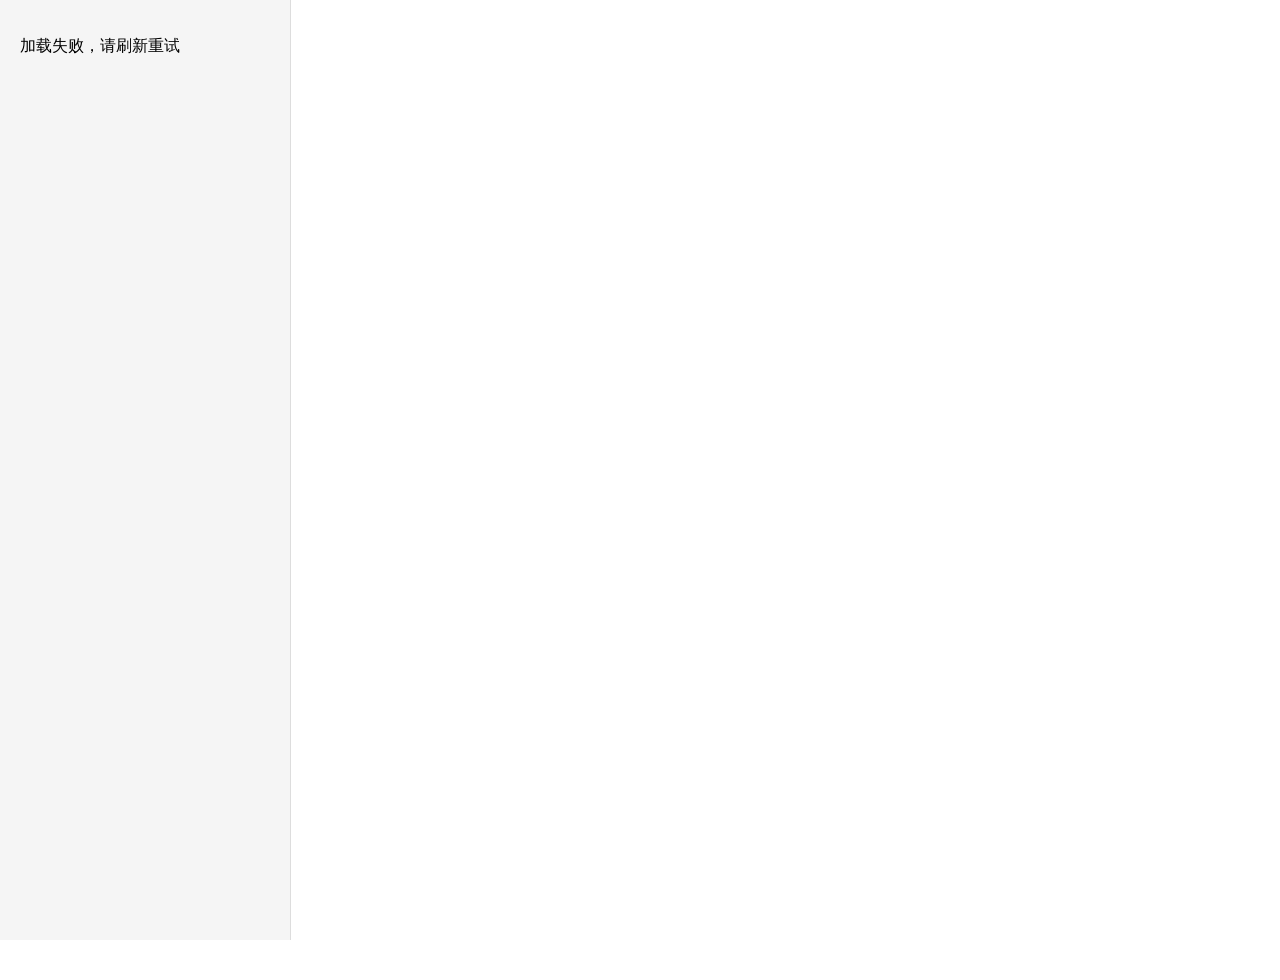
==== commit 06633384: "暂存" ====
--- a/index.html
+++ b/index.html
@@ -5,6 +5,7 @@
     <meta name="viewport" content="width=device-width, initial-scale=1.0" />
     <title>HelTec Products Documentation</title>
     <link rel="stylesheet" href="assets/css/style.css" />
+    <link rel="stylesheet" href="assets/css/masonry.css" />
   </head>
   <body>
     <div id="product-folders"></div>
--- a/assets/css/masonry.css
+++ b/assets/css/masonry.css
@@ -0,0 +1,65 @@
+#md-content {
+  margin-top: 40px;
+}
+
+.md-card {
+  background: #fff;
+  border-radius: 8px;
+  box-shadow: 0 2px 8px rgba(0, 0, 0, 0.1);
+  overflow: hidden;
+  transition: all 0.3s ease;
+}
+
+.md-card:hover {
+  transform: translateY(-5px);
+  box-shadow: 0 4px 12px rgba(0, 0, 0, 0.15);
+}
+
+.md-card[data-link] {
+  cursor: pointer;
+}
+
+.md-card[data-link]:hover {
+  box-shadow: 0 8px 24px rgba(0, 0, 0, 0.2);
+}
+
+.md-header {
+  padding: 15px;
+  background: #f8f9fa;
+}
+
+.md-header h2 {
+  margin: 0;
+  font-size: 1.2em;
+  color: #333;
+}
+
+.md-bg-image {
+  width: 100%;
+  height: 200px;
+  object-fit: cover;
+  margin-top: 10px;
+}
+
+.md-description {
+  padding: 15px;
+  color: #666;
+  font-size: 0.9em;
+  line-height: 1.5;
+}
+
+.md-link {
+  padding: 15px;
+  text-align: right;
+  border-top: 1px solid #eee;
+}
+
+.md-link a {
+  color: #007bff;
+  text-decoration: none;
+  font-weight: 500;
+}
+
+.md-link a:hover {
+  text-decoration: underline;
+} 
